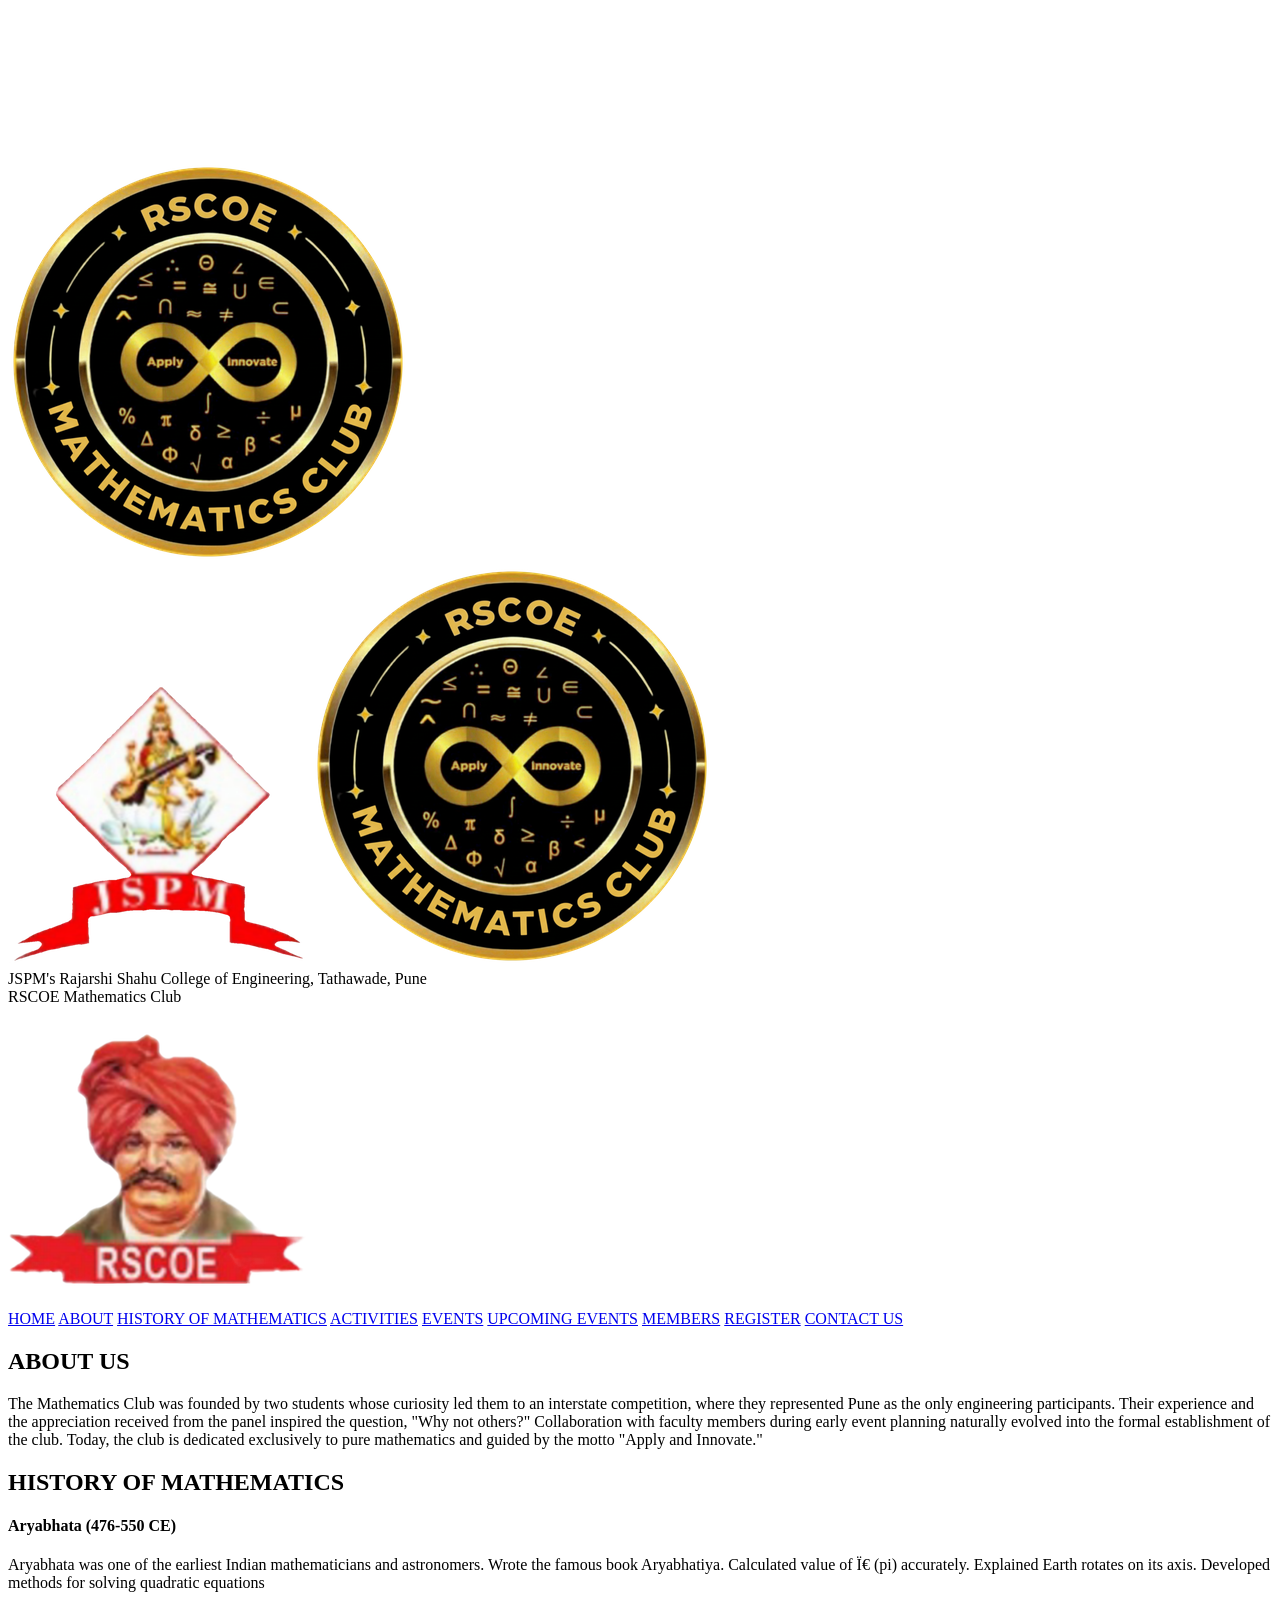
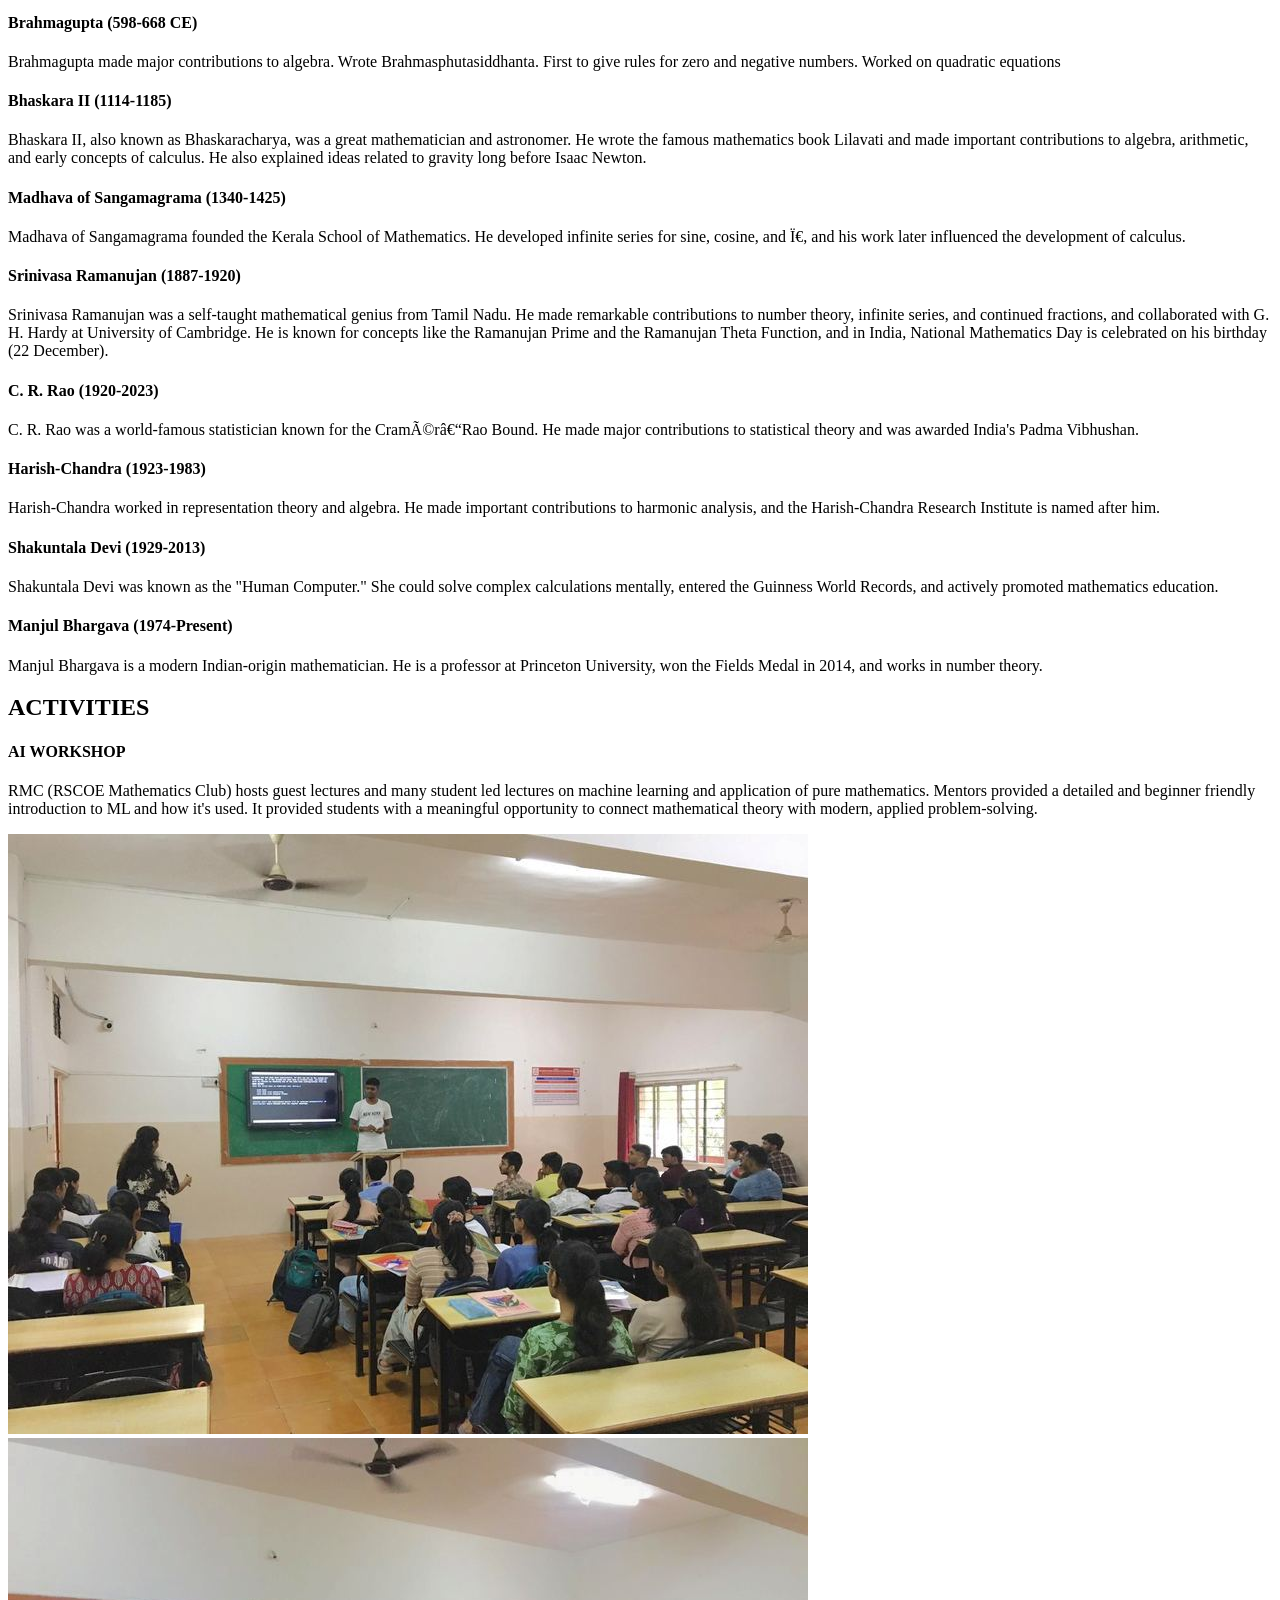
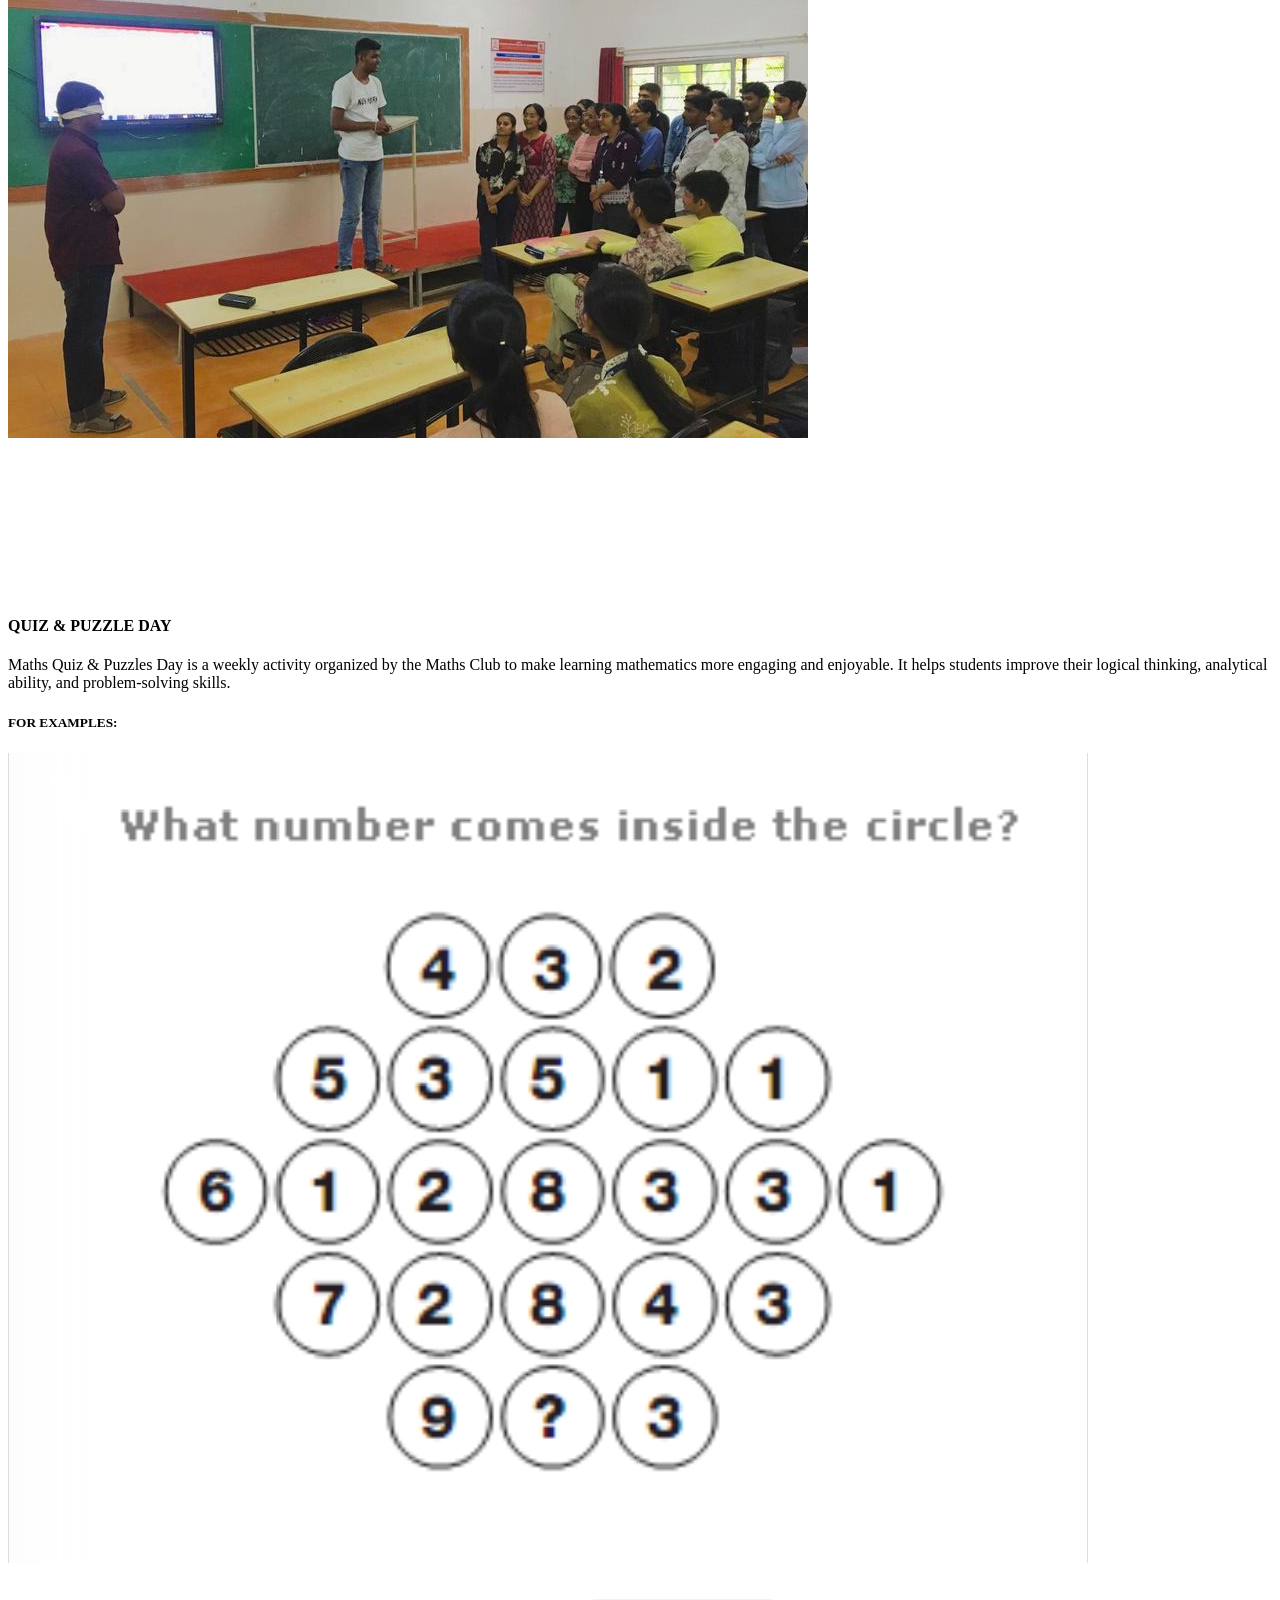
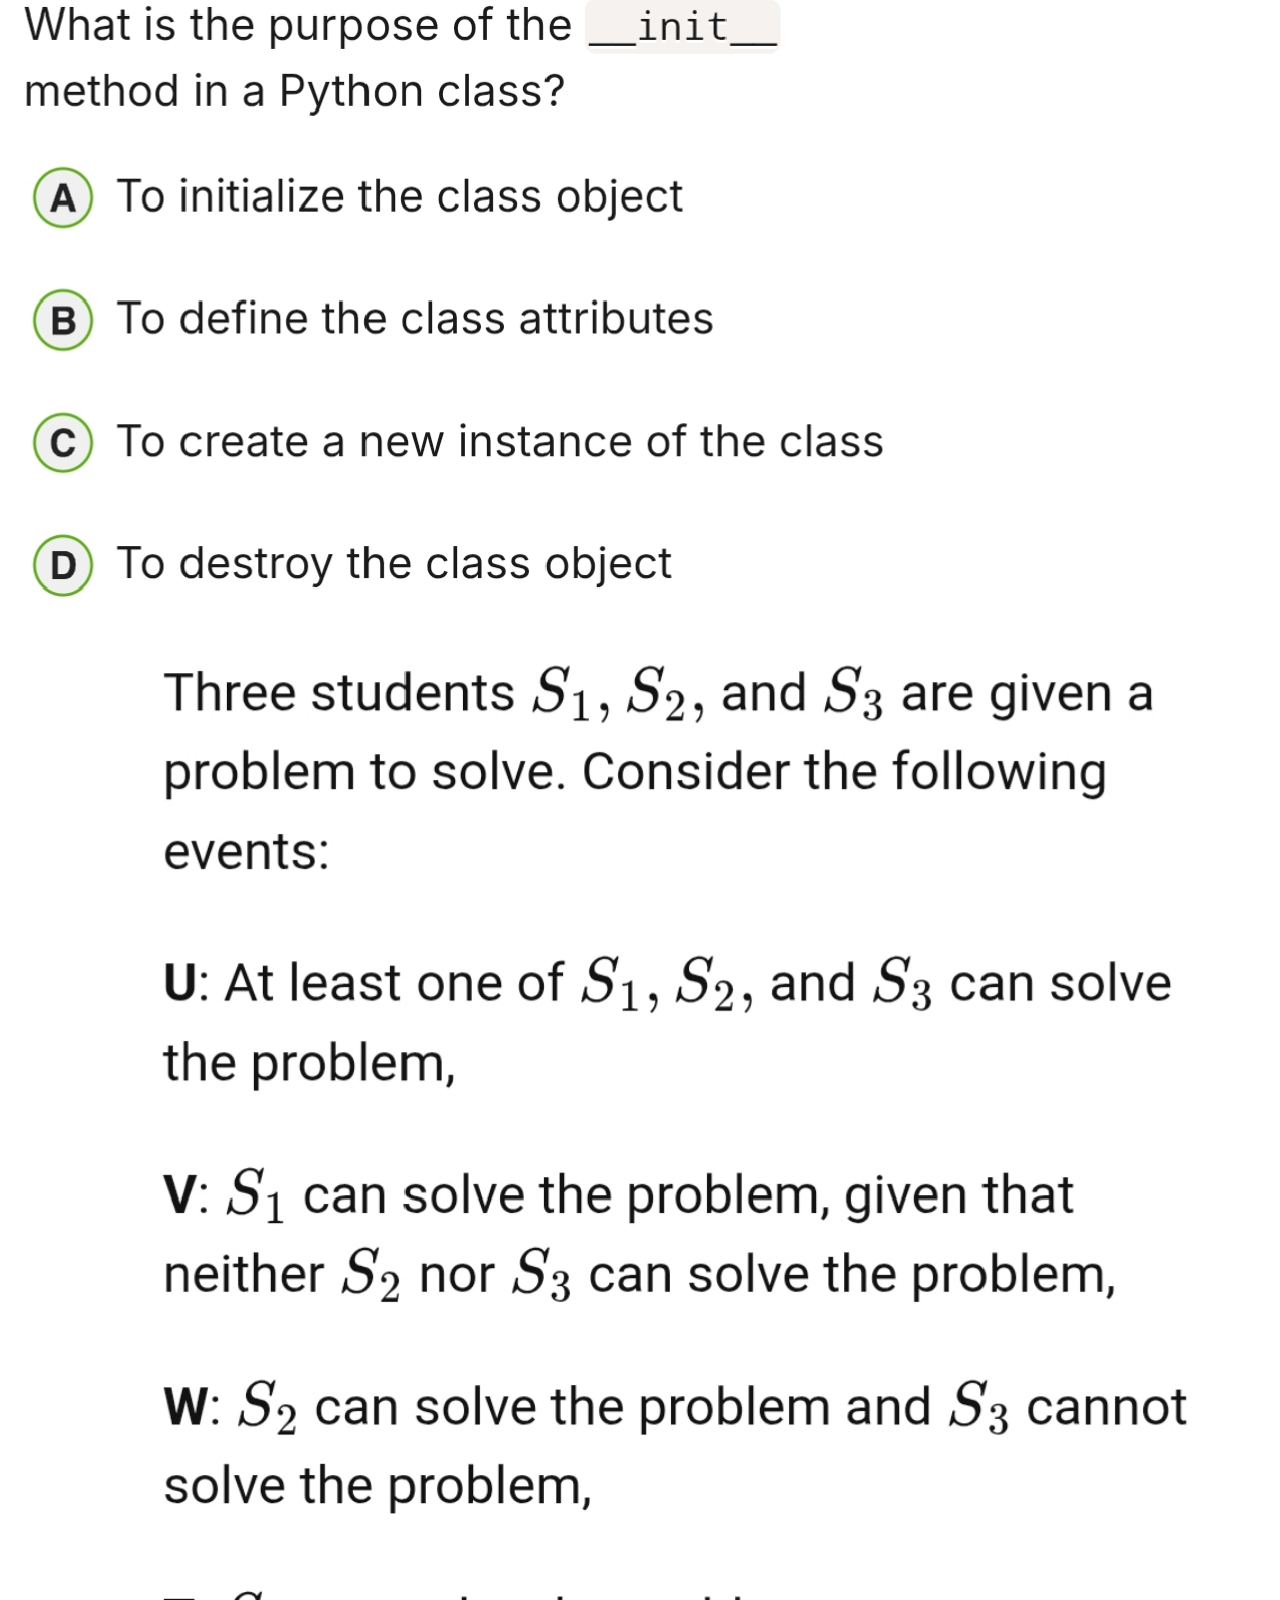
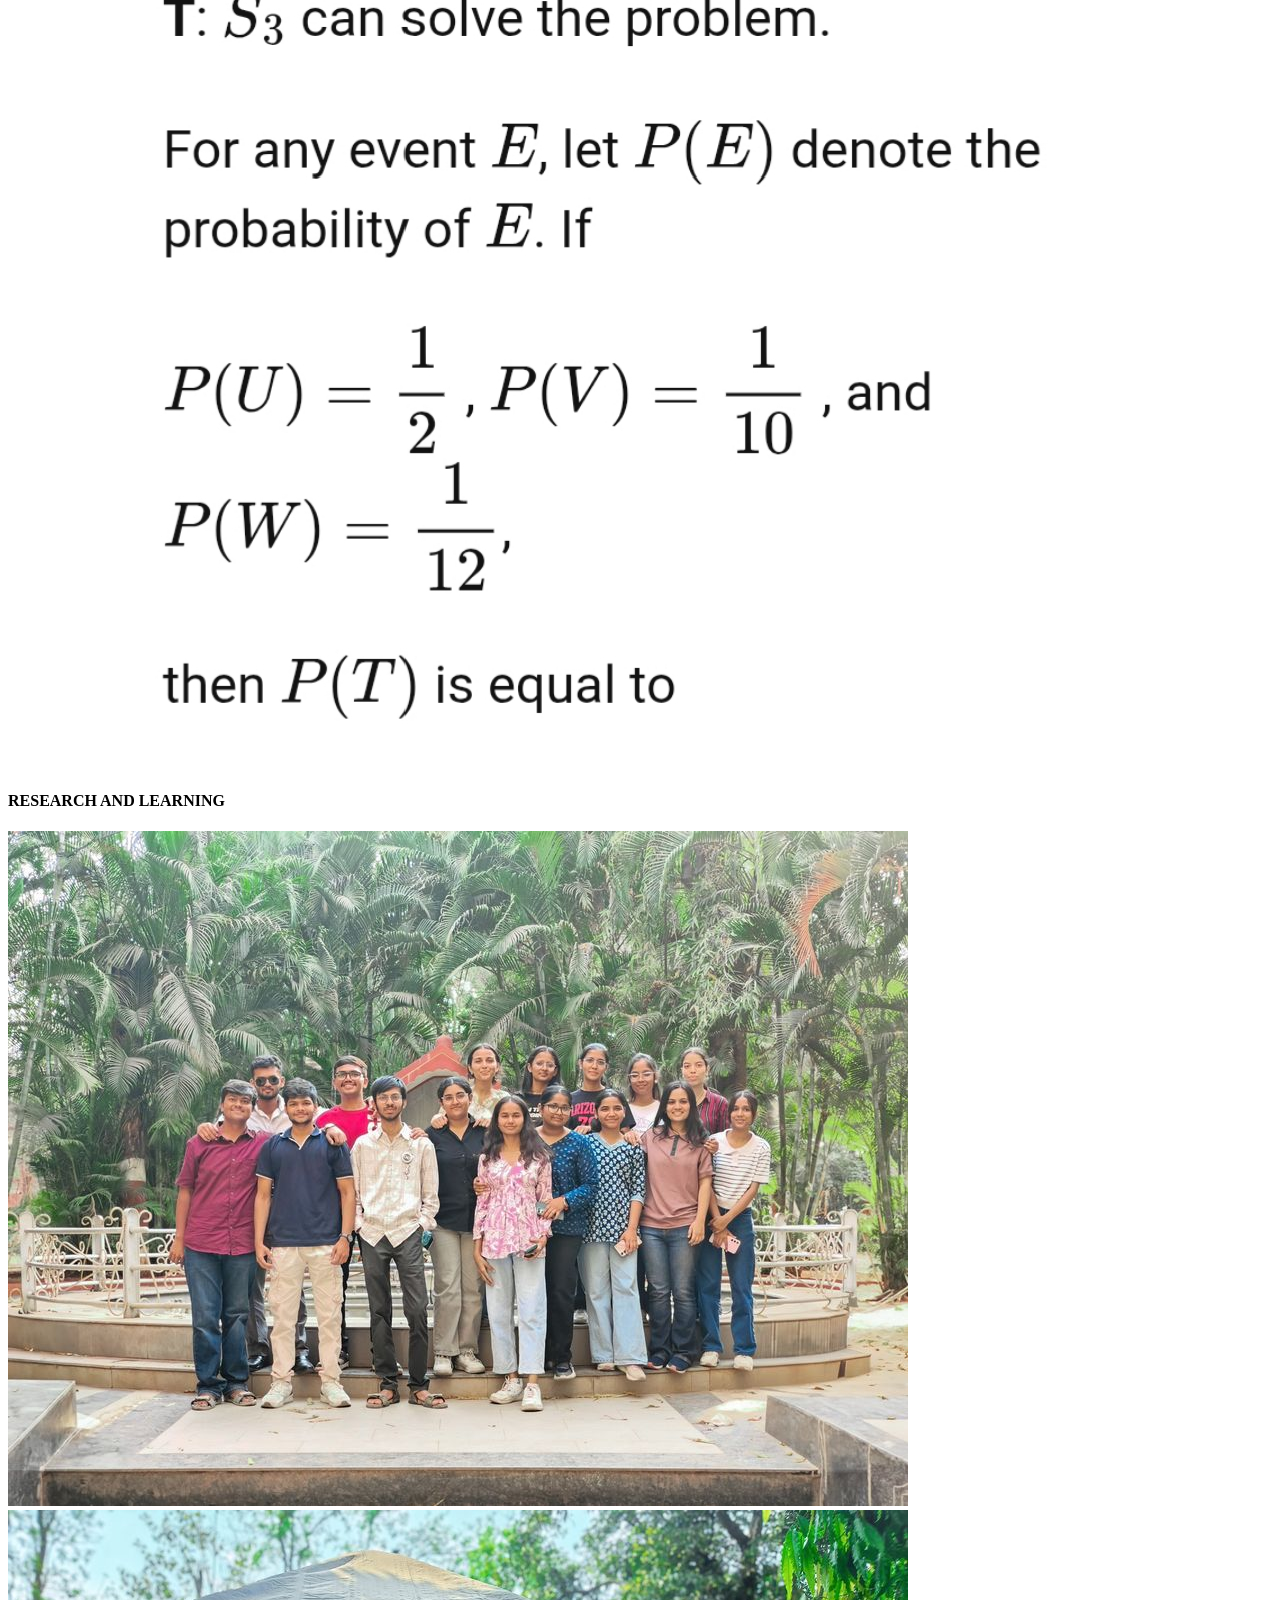
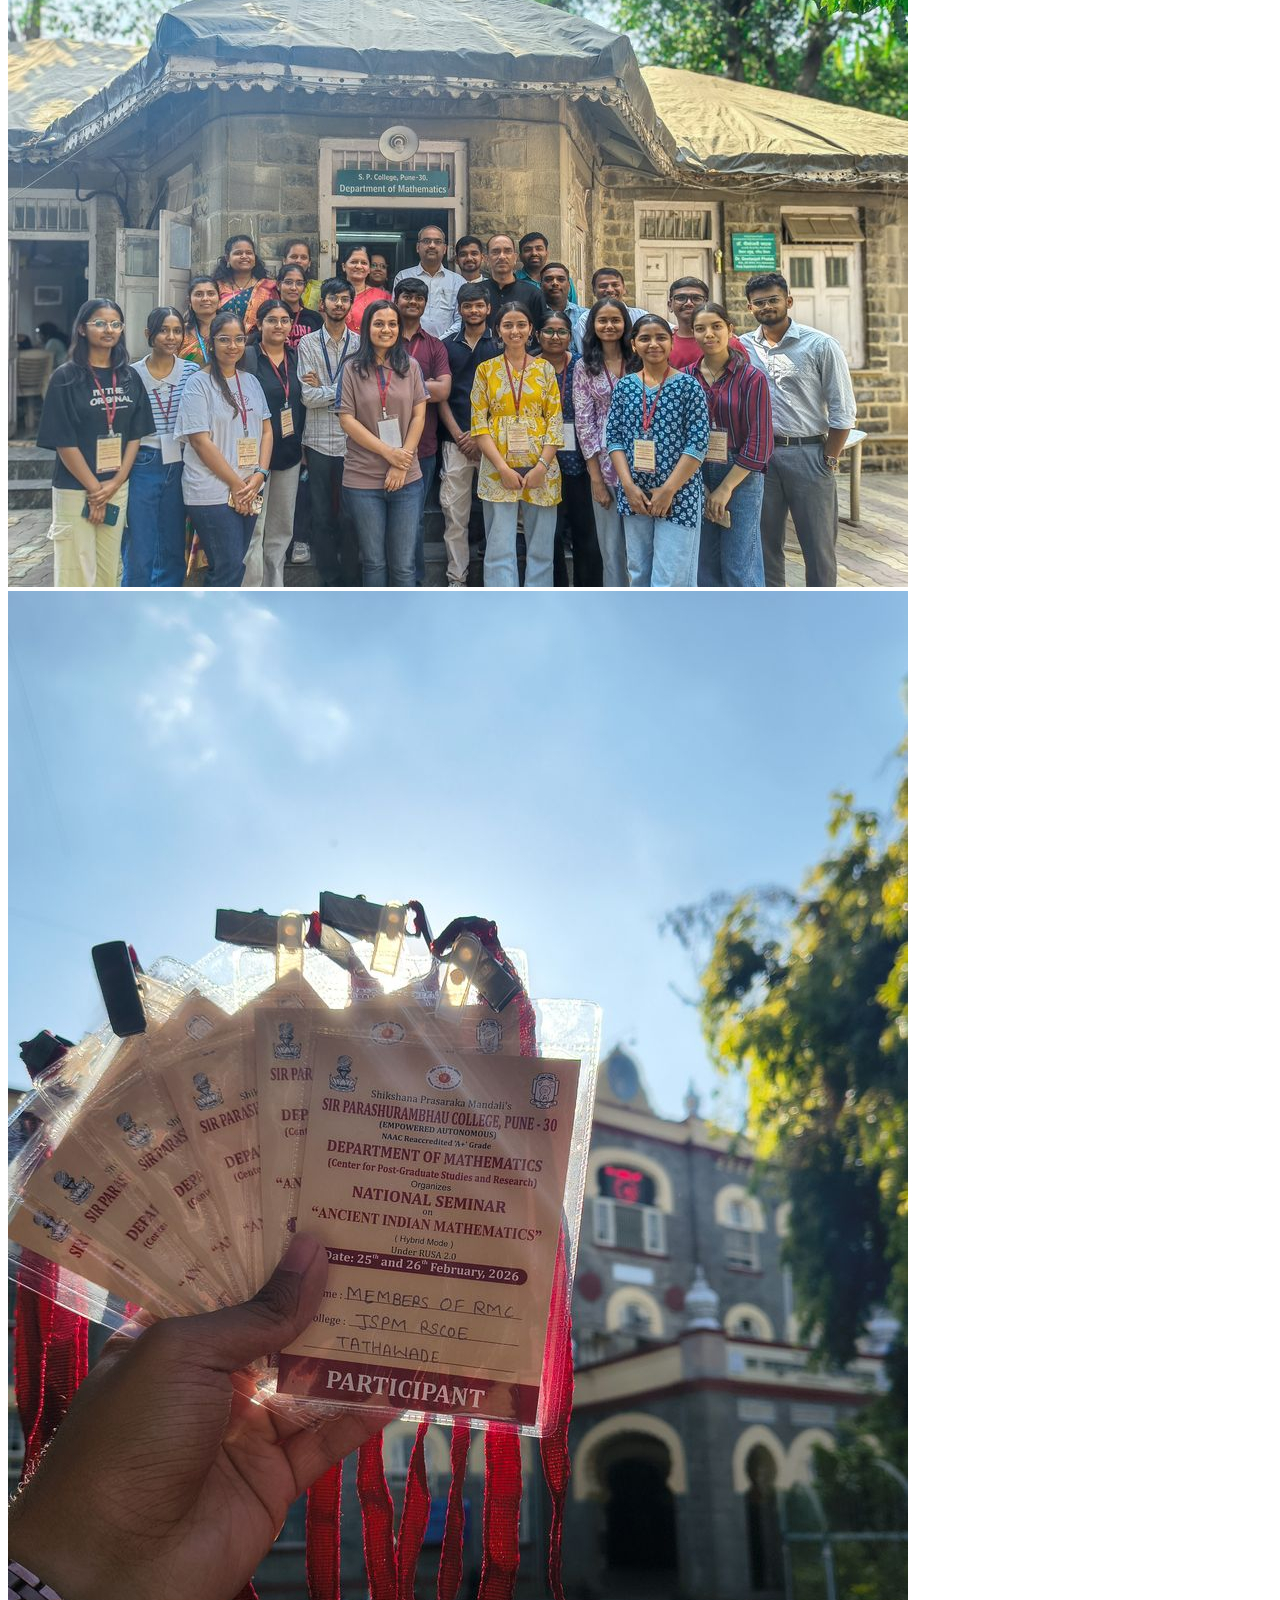
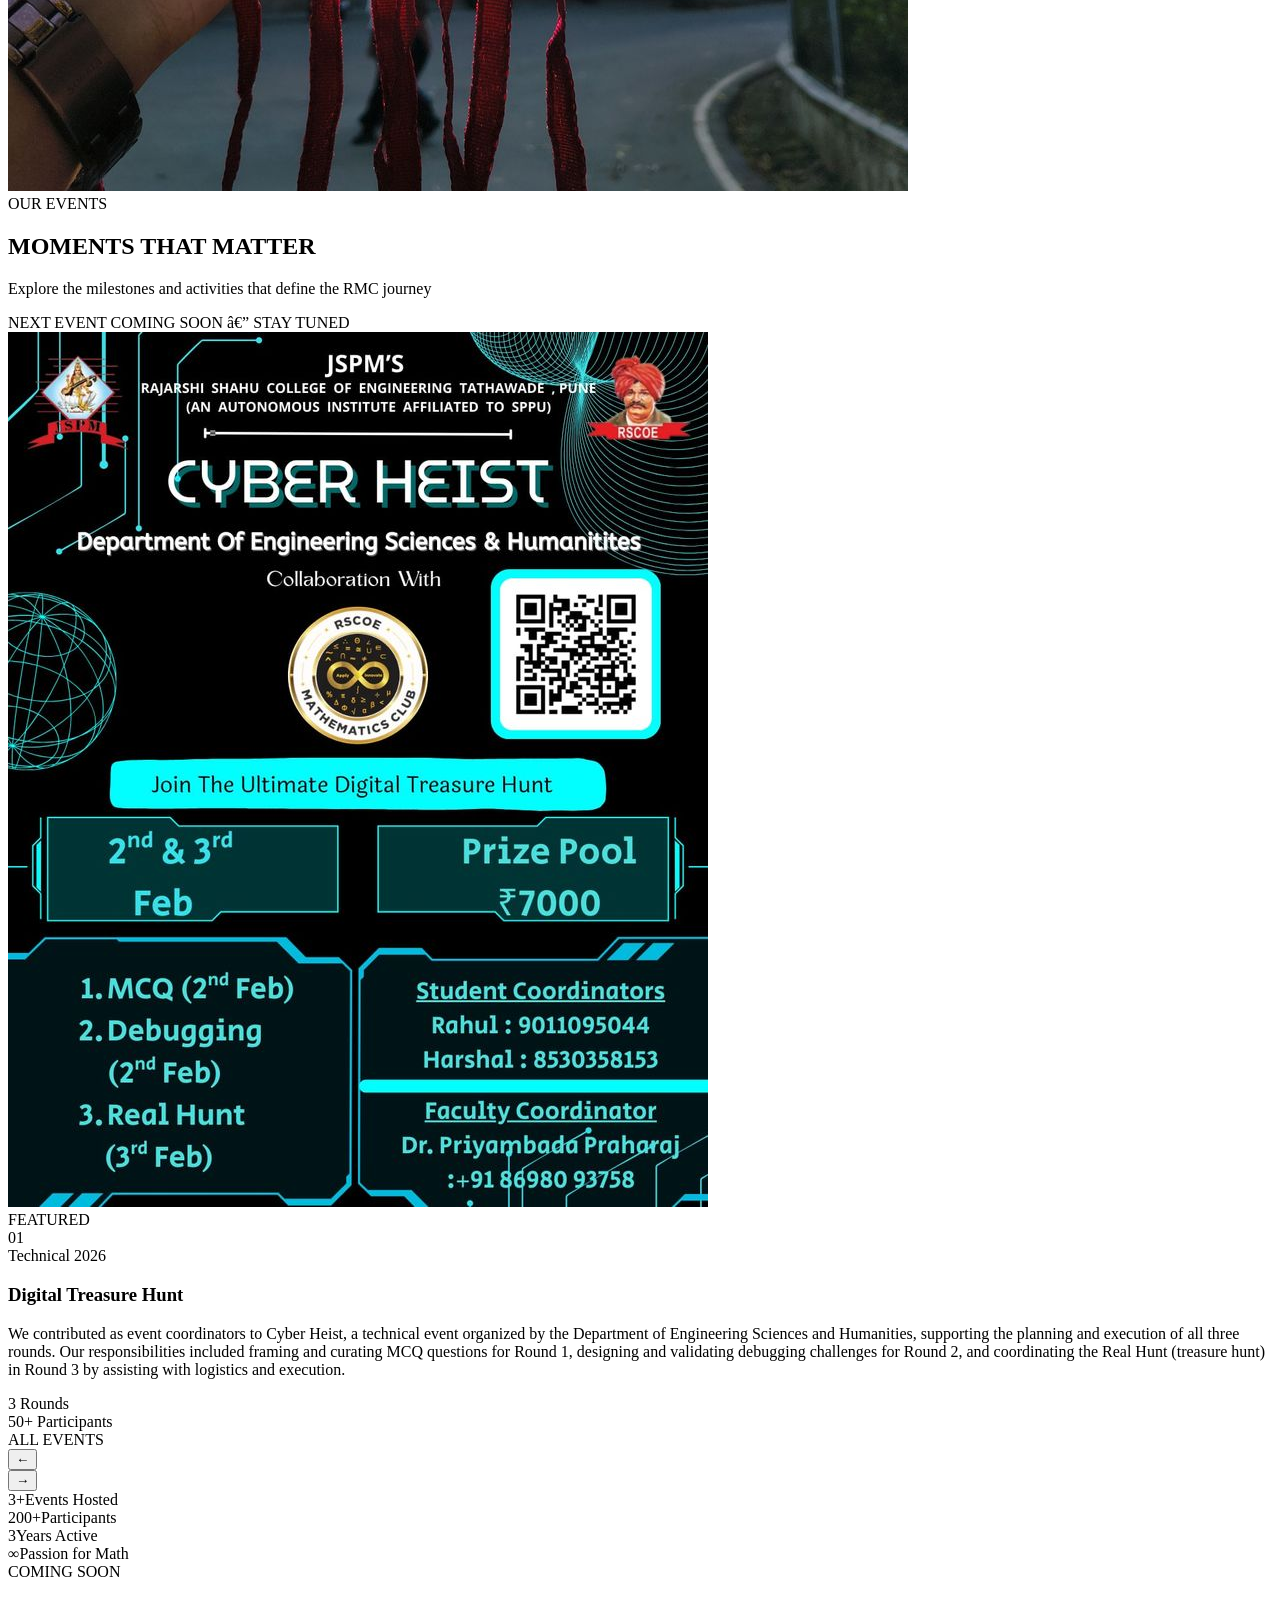
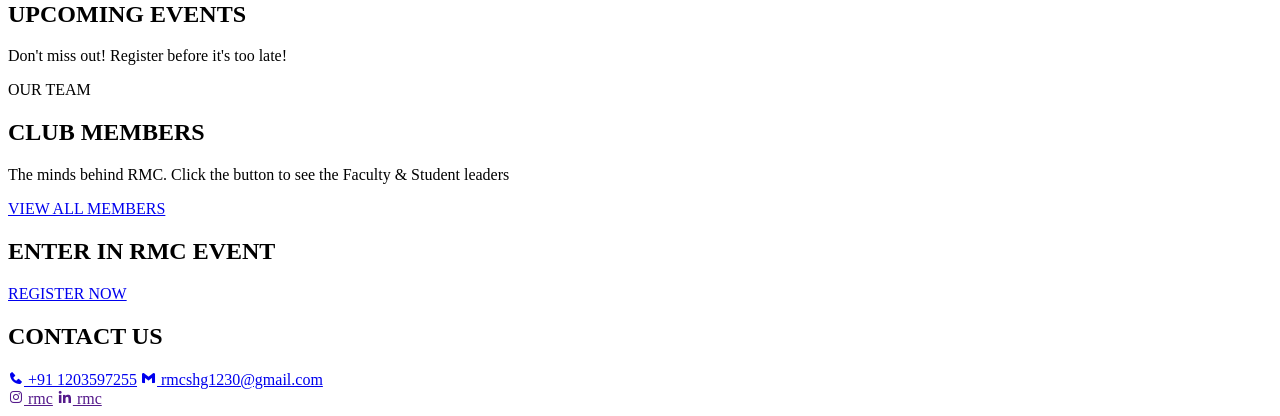
==== index.html @ da519971 "Add files via upload" ====
﻿<!DOCTYPE html>
<html lang="en">
<head>
    <meta charset="UTF-8">
    <meta name="viewport" content="width=device-width, initial-scale=1.0">
    <link rel="icon" type="image/png" href="/img/logo.png">
    <link rel="apple-touch-icon" href="/img/logo.png">
    <title>JSPM's | RMC</title>
        <link rel="preload" as="video" href="img/rmcbackground.mp4">
    <link rel="stylesheet" href="css/style.css">
    <link href='https://unpkg.com/boxicons@2.1.4/css/boxicons.min.css' rel='stylesheet'>
    <link href="https://fonts.googleapis.com/css2?family=Cinzel:wght@400;600;700&family=Raleway:wght@300;400;500;600&display=swap" rel="stylesheet">
</head>
<body>
    
    <!-- ========== ANNOUNCEMENT BANNER ========== -->
    <div id="announcementBanner" class="announcement-banner" style="display:none;">
        <div class="announcement-content" id="announcementContent"></div>
        <button class="announcement-close" id="announcementClose" onclick="dismissBanner()">&times;</button>
    </div>

    <div class="video-bg">
        <video autoplay muted loop playsinline preload="metadata">
            <source src="img/rmcbackground.mp4" type="video/mp4">
        </video>
        <div class="video-overlay">
            <img src="img/logo.png" class="logo">
        </div>
    </div>
    
    <header class="main-header">
        <div class="logos-left">
            <img src="./img/jspm..png" alt="College Logo" class="college-logo-left" fetchpriority="high">
            <img src="./img/logo.png" alt="Club Logo" class="club-logo-left">
        </div>
        <div class="college-name">
            <div class="college-name-small">JSPM's Rajarshi Shahu College of Engineering, Tathawade, Pune</div>
            <div class="college-name-big">RSCOE Mathematics Club</div>
        </div>
        <div class="logos-right">
            <img src="./img/rsmc.png" alt="Club Logo" class="college-logo-right" fetchpriority="high">
        </div>
        <div class="menu-icon" onclick="toggleMenu()">
            <span></span>
            <span></span>
            <span></span>
        </div>
    </header>

    <nav class="side-menu" id="sideMenu">
        <a href="#home" onclick="toggleMenu()">HOME</a>
        <a href="#about" onclick="toggleMenu()">ABOUT</a>
        <a href="#history" onclick="toggleMenu()">HISTORY OF MATHEMATICS</a>
        <a href="#activities" onclick="toggleMenu()">ACTIVITIES</a>
        <a href="#events" onclick="toggleMenu()">EVENTS</a>
        <a href="#upcoming-events" onclick="toggleMenu()">UPCOMING EVENTS</a>
        <a href="#members" onclick="toggleMenu()">MEMBERS</a>
        <a href="#register" onclick="toggleMenu()">REGISTER</a>
        <a href="#contact-us" onclick="toggleMenu()">CONTACT US</a>
    </nav>

    <div class="scroll-up" onclick="window.scrollTo({top:0, behavior:'smooth'})">
        <span></span>
    </div>

    <div class="content">

        <section class="about-section" id="about">
            <h2>ABOUT US</h2>
            <p>
                The Mathematics Club was founded by two students whose curiosity 
                led them to an interstate competition, where they represented Pune
                as the only engineering participants. Their experience and the 
                appreciation received from the panel inspired the question, "Why not others?"
                Collaboration with faculty members during early event planning naturally
                evolved into the formal establishment of the club. Today, the
                club is dedicated exclusively to pure mathematics and guided by
                the motto "Apply and Innovate."
            </p>
        </section>

        <section class="history-section" id="history">
            <h2>HISTORY OF MATHEMATICS</h2>
            <h4>Aryabhata (476-550 CE)</h4>
            <p>Aryabhata was one of the earliest Indian mathematicians and astronomers. Wrote the famous book Aryabhatiya. Calculated value of Ï€ (pi) accurately. Explained Earth rotates on its axis. Developed methods for solving quadratic equations</p>
            <h4>Brahmagupta (598-668 CE)</h4>
            <p>Brahmagupta made major contributions to algebra. Wrote Brahmasphutasiddhanta. First to give rules for zero and negative numbers. Worked on quadratic equations</p>
            <h4>Bhaskara II (1114-1185)</h4>
            <p>Bhaskara II, also known as Bhaskaracharya, was a great mathematician and astronomer. He wrote the famous mathematics book Lilavati and made important contributions to algebra, arithmetic, and early concepts of calculus. He also explained ideas related to gravity long before Isaac Newton.</p>
            <h4>Madhava of Sangamagrama (1340-1425)</h4>
            <p>Madhava of Sangamagrama founded the Kerala School of Mathematics. He developed infinite series for sine, cosine, and Ï€, and his work later influenced the development of calculus.</p>
            <h4>Srinivasa Ramanujan (1887-1920)</h4>
            <p>Srinivasa Ramanujan was a self-taught mathematical genius from Tamil Nadu. He made remarkable contributions to number theory, infinite series, and continued fractions, and collaborated with G. H. Hardy at University of Cambridge. He is known for concepts like the Ramanujan Prime and the Ramanujan Theta Function, and in India, National Mathematics Day is celebrated on his birthday (22 December).</p>
            <h4>C. R. Rao (1920-2023)</h4>
            <p>C. R. Rao was a world-famous statistician known for the CramÃ©râ€“Rao Bound. He made major contributions to statistical theory and was awarded India's Padma Vibhushan.</p>
            <h4>Harish-Chandra (1923-1983)</h4>
            <p>Harish-Chandra worked in representation theory and algebra. He made important contributions to harmonic analysis, and the Harish-Chandra Research Institute is named after him.</p>
            <h4>Shakuntala Devi (1929-2013)</h4>
            <p>Shakuntala Devi was known as the "Human Computer." She could solve complex calculations mentally, entered the Guinness World Records, and actively promoted mathematics education.</p>
            <h4>Manjul Bhargava (1974-Present)</h4>
            <p>Manjul Bhargava is a modern Indian-origin mathematician. He is a professor at Princeton University, won the Fields Medal in 2014, and works in number theory.</p>
        </section>

        <section class="activity-section" id="activities">
            <h2>ACTIVITIES</h2>
            <h4>AI WORKSHOP</h4>
            <p>RMC (RSCOE Mathematics Club) hosts guest lectures and many student led lectures on machine learning and application of pure mathematics. Mentors provided a detailed and beginner friendly introduction to ML and how it's used. It provided students with a meaningful opportunity to connect mathematical theory with modern, applied problem-solving.</p>
            <div class="activities-grid">
                <div class="activity-card1"><img src="img/aiml1.jpeg" alt="AI Workshop" loading="lazy"></div>
                <div class="activity-card1"><img src="img/aiml2.jpeg" alt="AI Workshop" loading="lazy"></div>
                <div class="activity-card">
                    <video autoplay muted loop playsinline preload="none" loading="lazy">
                        <source src="img/aiml.mp4" type="video/mp4">
                    </video>
                </div>
            </div>
            <h4>QUIZ & PUZZLE DAY</h4>
            <p>Maths Quiz & Puzzles Day is a weekly activity organized by the Maths Club to make learning mathematics more engaging and enjoyable. It helps students improve their logical thinking, analytical ability, and problem-solving skills.</p>
            <h5>FOR EXAMPLES:</h5>
            <div class="activities-grid">
                <div class="activity-card1"><img src="img/p1.jpeg" alt="Puzzle" loading="lazy"></div>
                <div class="activity-card1"><img src="img/p3.jpeg" alt="Puzzle" loading="lazy"></div>
                <div class="activity-card"><img src="img/p2.jpeg" alt="Puzzle" loading="lazy"></div>
            </div>
            <h4>RESEARCH AND LEARNING</h4>
            <div class="activities-grid">
                <div class="activity-card1"><img src="img/A2.jpeg" alt="Research" loading="lazy"></div>
                <div class="activity-card1"><img src="img/A3.jpeg" alt="Research" loading="lazy"></div>
                <div class="activity-card"><img src="img/A1.jpeg" alt="Research" loading="lazy"></div>
            </div>
        </section>

        <!-- ========== REDESIGNED EVENTS SECTION ========== -->
        <section class="events-section" id="events">
            <div class="events-header">
                <div class="events-label">OUR EVENTS</div>
                <h2>MOMENTS THAT MATTER</h2>
                <p class="events-subtitle">Explore the milestones and activities that define the RMC journey</p>
            </div>

            <div class="events-ticker-bar">
                <span class="ticker-dot"></span>
                <span class="ticker-text" id="tickerText">NEXT EVENT COMING SOON â€” STAY TUNED</span>
            </div>

            <div class="events-arena">
                <!-- Featured card (large) -->
                <div class="event-featured" id="featuredCard">
                    <div class="event-featured-img-wrap">
                        <img id="featuredImg" src="/img/2026.jpeg" alt="Event" loading="lazy">
                        <div class="event-featured-badge" id="featuredBadge">FEATURED</div>
                        <div class="event-featured-overlay">
                            <span class="event-featured-num" id="featuredNum">01</span>
                        </div>
                    </div>
                    <div class="event-featured-info">
                        <div class="event-meta-row">
                            <span class="event-tag" id="featuredTag">Technical</span>
                            <span class="event-date" id="featuredDate">2026</span>
                        </div>
                        <h3 class="event-featured-title" id="featuredTitle">Digital Treasure Hunt</h3>
                        <p class="event-featured-desc" id="featuredDesc">
                            We contributed as event coordinators to Cyber Heist, a technical event organized by the Department of Engineering Sciences and Humanities, supporting the planning and execution of all three rounds. Our responsibilities included framing and curating MCQ questions for Round 1, designing and validating debugging challenges for Round 2, and coordinating the Real Hunt (treasure hunt) in Round 3 by assisting with logistics and execution.
                        </p>
                        <div class="event-featured-footer">
                            <div class="event-stat">
                                <span class="stat-num" id="featuredStat">3</span>
                                <span class="stat-label">Rounds</span>
                            </div>
                            <div class="event-stat">
                                <span class="stat-num" id="featuredStat2">50+</span>
                                <span class="stat-label">Participants</span>
                            </div>
                        </div>
                    </div>
                </div>

                <!-- Thumbnail rail -->
                <div class="events-rail">
                    <div class="rail-label">ALL EVENTS</div>
                    <div class="rail-cards" id="railCards"></div>
                    <div class="rail-nav">
                        <button class="rail-btn" id="prevBtn" onclick="prevEvent()">&#8592;</button>
                        <div class="rail-progress" id="railProgress"></div>
                        <button class="rail-btn" id="nextBtn" onclick="nextEvent()">&#8594;</button>
                    </div>
                </div>
            </div>

            <!-- Stats bar -->
            <div class="events-stats-bar">
                <div class="es-stat"><span class="es-num">3+</span><span class="es-label">Events Hosted</span></div>
                <div class="es-divider"></div>
                <div class="es-stat"><span class="es-num">200+</span><span class="es-label">Participants</span></div>
                <div class="es-divider"></div>
                <div class="es-stat"><span class="es-num">3</span><span class="es-label">Years Active</span></div>
                <div class="es-divider"></div>
                <div class="es-stat"><span class="es-num">∞</span><span class="es-label">Passion for Math</span></div>
            </div>
        </section>
        <!-- ========== END EVENTS SECTION ========== -->

        <!-- ========== UPCOMING EVENTS (PUBLIC) ========== -->
        <section class="upcoming-section" id="upcoming-events">
            <div class="upcoming-header">
                <div class="upcoming-label">COMING SOON</div>
                <h2>UPCOMING EVENTS</h2>
                <p class="upcoming-subtitle">Don't miss out! Register before it's too late!</p>
            </div>
            <div class="upcoming-cards" id="upcomingCards">
                <!-- Dynamically populated from localStorage -->
            </div>
        </section>
        <!-- ========== END UPCOMING EVENTS ========== -->

        <!-- ========== MEMBERS PREVIEW SECTION ========== -->
        <section class="members-section" id="members">
            <div class="members-preview-header">
                <div class="members-preview-label">OUR TEAM</div>
                <h2>CLUB MEMBERS</h2>
                <p class="members-preview-subtitle">The minds behind RMC. Click the button to see the Faculty & Student leaders</p>
            </div>
        
            <div class="btn-container">
                <a href="members.html" target="_blank" class="btn">VIEW ALL MEMBERS</a>
            </div>
        </section>

        <section class="register-section" id="register">
            <h2>ENTER IN RMC EVENT</h2>
            <div class="btn-container">
                <a href="ragister.html" target="_blank" class="btn">REGISTER NOW</a>
            </div>
        </section>

        <section class="contact-section" id="contact-us">
            <h2>CONTACT US</h2>
            <div class="social-box">
                <a href="tel:+911234567890"><i class='bx bxs-phone'></i> +91 1203597255</a>
                <a href="mailto:rmcxxx12345@gmail.com"><i class='bx bxl-gmail'></i> rmcshg1230@gmail.com</a>
                <div class="social-icons">
                    <a href="" target="_blank"><i class='bx bxl-instagram'></i> rmc</a>
                    <a href="" target="_blank"><i class='bx bxl-linkedin'></i> rmc</a>
                </div>
            </div>
        </section>

    <script src="js/index.js"></script>
</body>
</html>
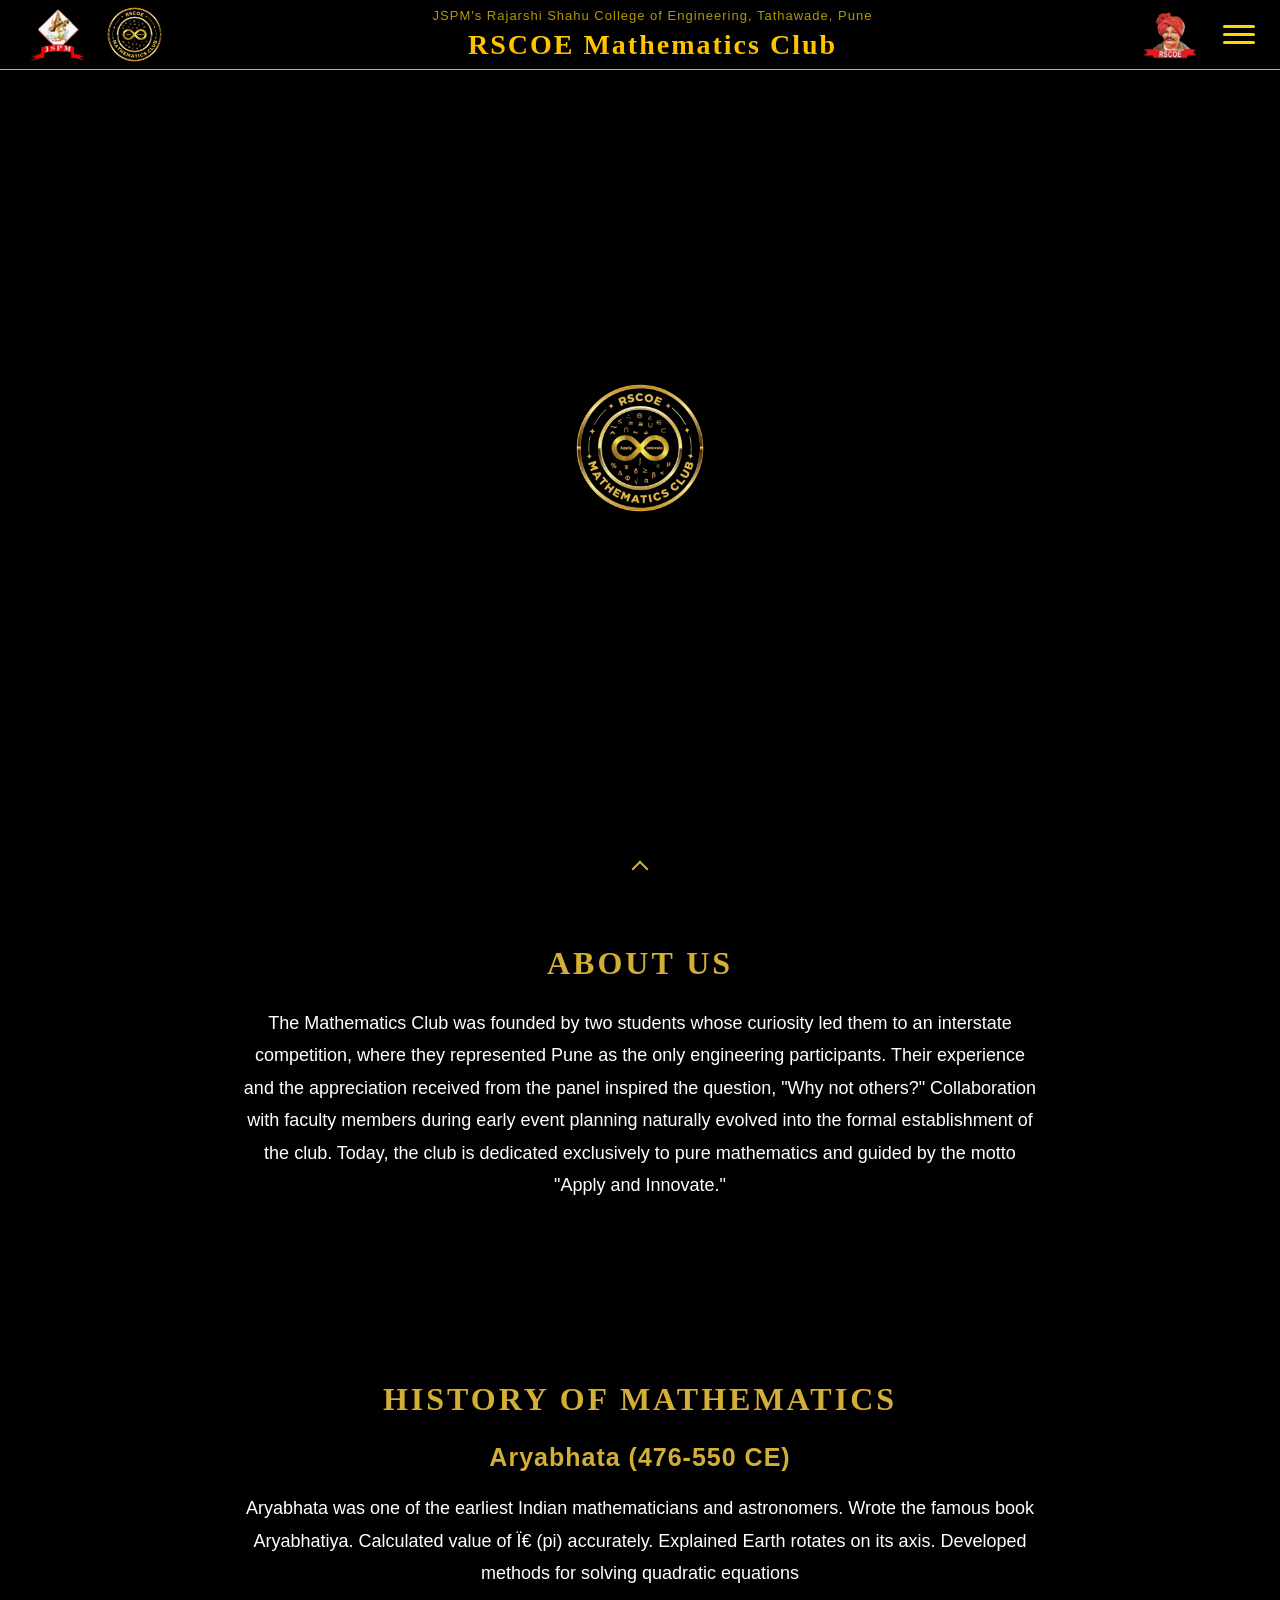
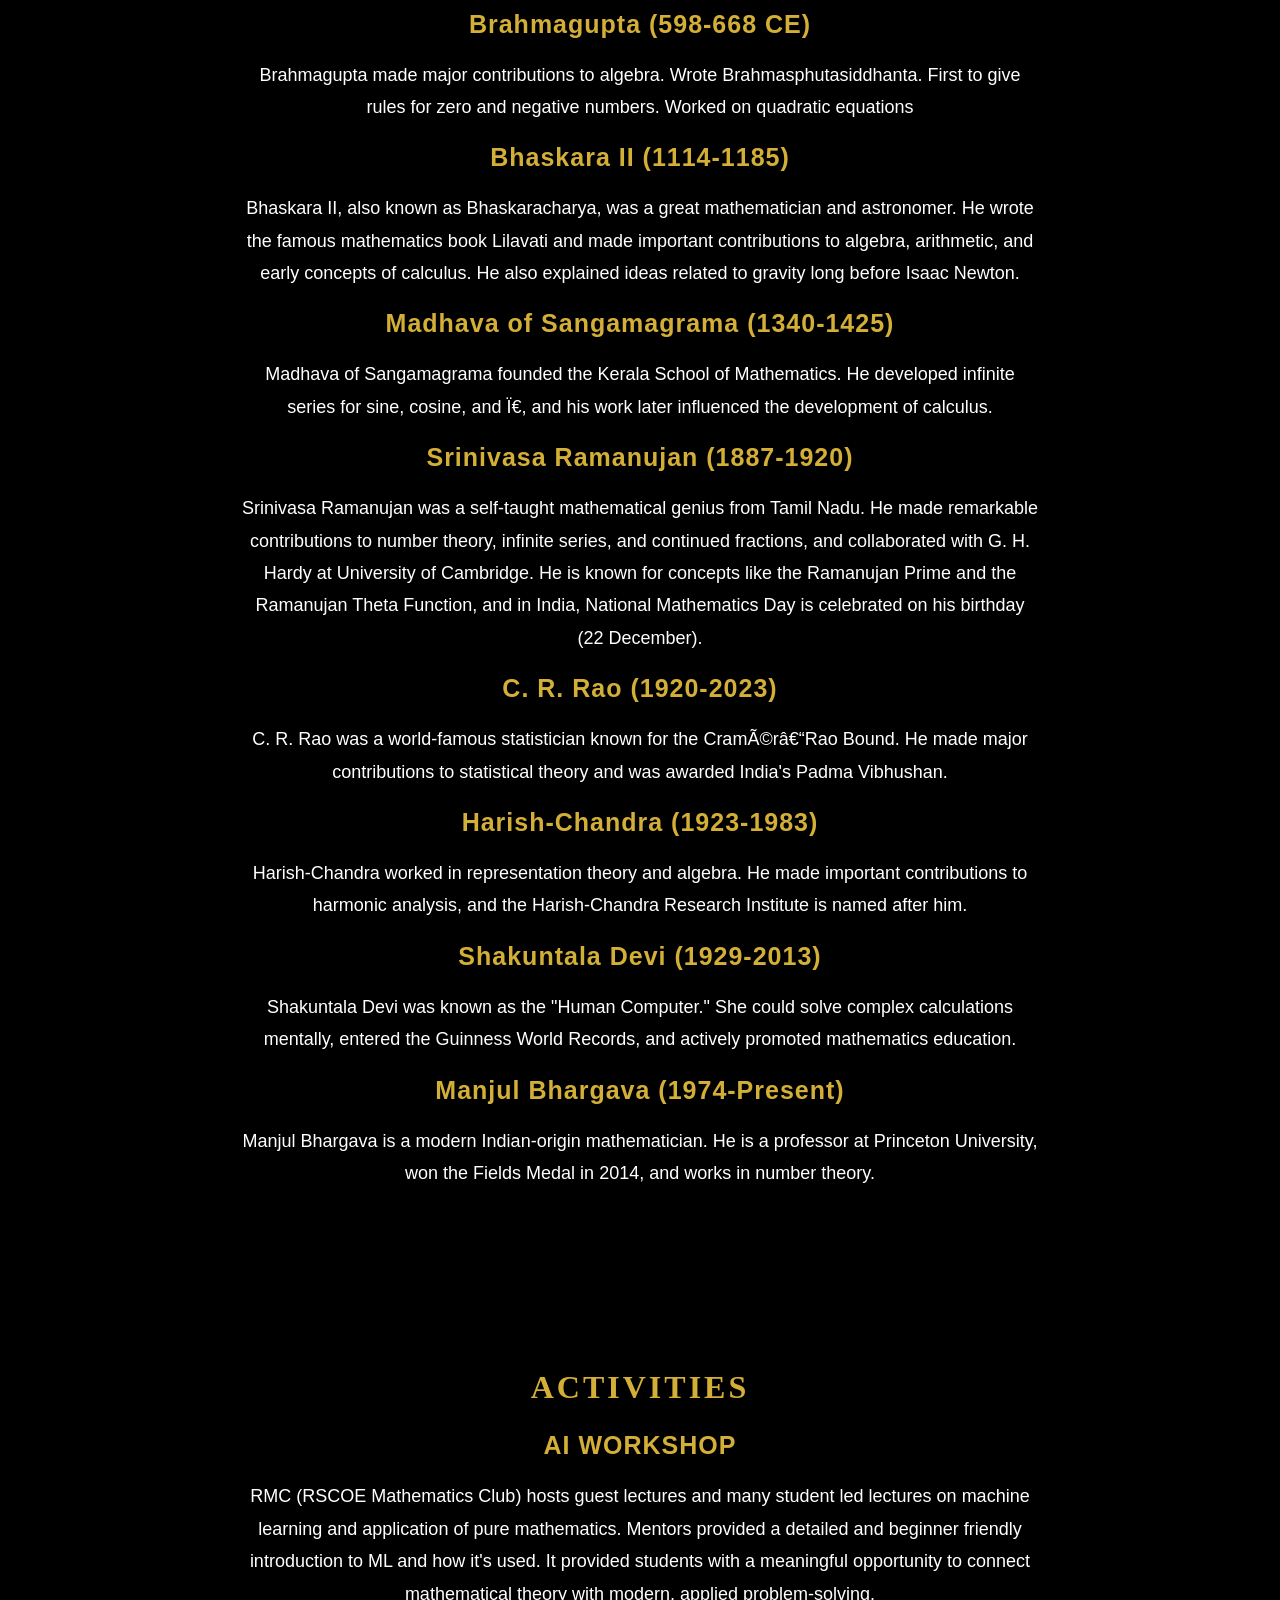
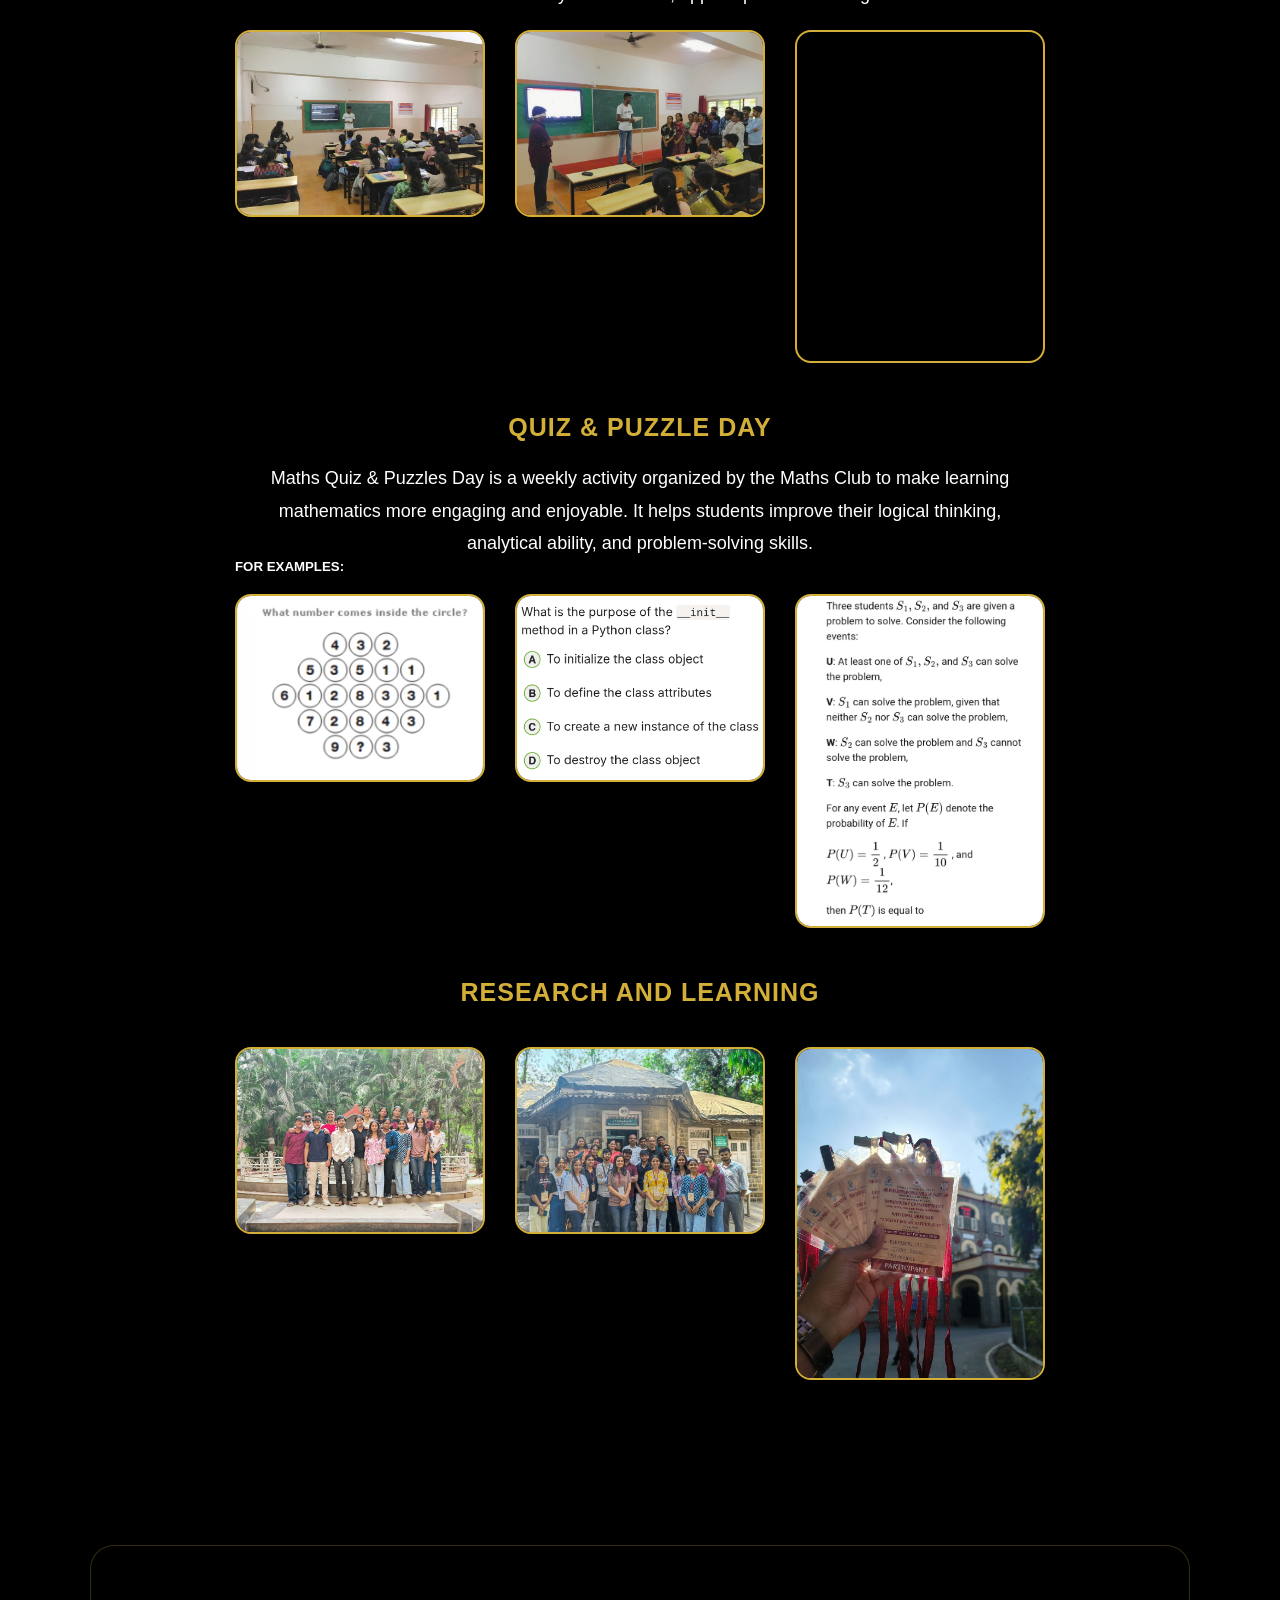
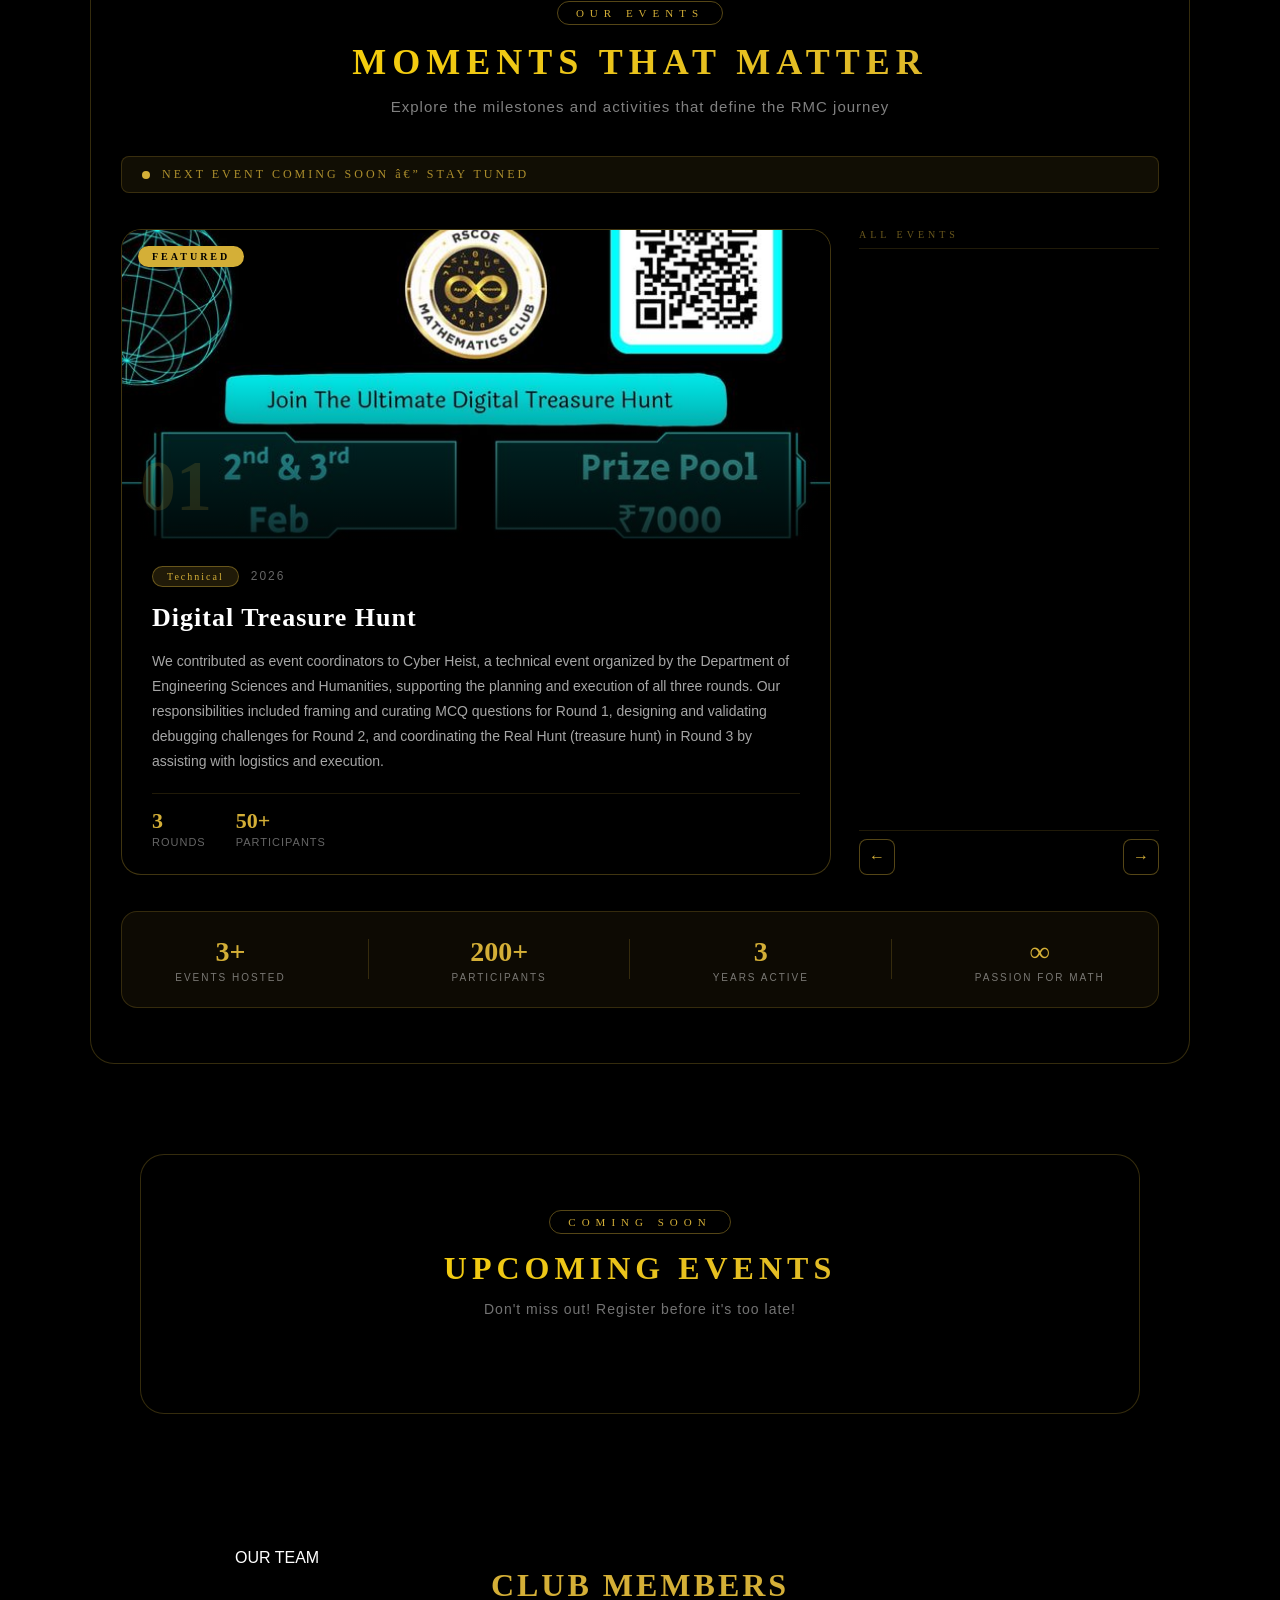
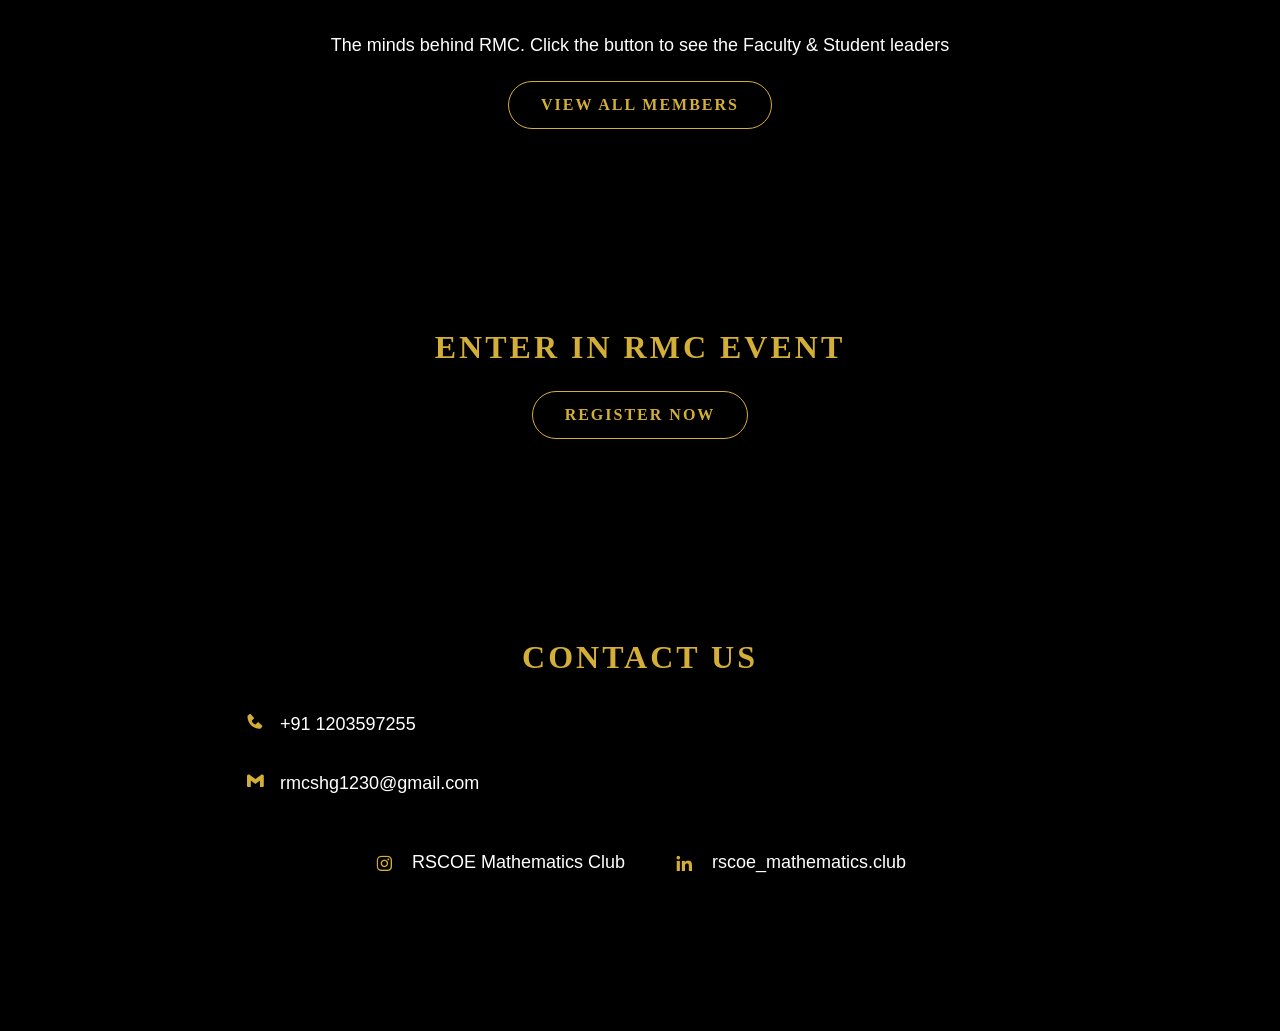
==== commit a6228d01: "Update Instagram link in index.html" ====
--- a/index.html
+++ b/index.html
@@ -239,8 +239,8 @@
                 <a href="tel:+911234567890"><i class='bx bxs-phone'></i> +91 1203597255</a>
                 <a href="mailto:rmcxxx12345@gmail.com"><i class='bx bxl-gmail'></i> rmcshg1230@gmail.com</a>
                 <div class="social-icons">
-                    <a href="" target="_blank"><i class='bx bxl-instagram'></i> rmc</a>
-                    <a href="" target="_blank"><i class='bx bxl-linkedin'></i> rmc</a>
+                    <a href="https://www.linkedin.com/company/rscoe-mathematics-club/" target="_blank"><i class='bx bxl-instagram'></i> RSCOE Mathematics Club</a>
+                    <a href="https://www.instagram.com/rscoe_mathematics.club?igsh=MTgxMTk3NDJ4aHhoMA==" target="_blank"><i class='bx bxl-linkedin'></i>rscoe_mathematics.club</a>
                 </div>
             </div>
         </section>
--- a/css/style.css
+++ b/css/style.css
@@ -0,0 +1,1205 @@
+/* ===== UPCOMING EVENTS SECTION STYLES ===== */
+.upcoming-section {
+    max-width: 1000px;
+    margin: 90px auto;
+    padding: 55px 30px;
+    background: rgba(0,0,0,0.55);
+    backdrop-filter: blur(14px);
+    border-radius: 24px;
+    border: 1px solid rgba(212,175,55,0.25);
+    animation: glow 2.5s infinite alternate;
+    overflow: hidden;
+}
+
+.upcoming-header { text-align: center; margin-bottom: 36px; }
+
+.upcoming-label {
+    display: inline-block;
+    font-family: 'Cinzel', serif;
+    font-size: 11px;
+    letter-spacing: 6px;
+    color: #d4af37;
+    border: 1px solid rgba(212,175,55,0.4);
+    padding: 5px 18px;
+    border-radius: 50px;
+    margin-bottom: 16px;
+}
+
+.upcoming-header h2 {
+    font-family: 'Cinzel', serif;
+    font-size: 32px;
+    letter-spacing: 5px;
+    color: #d4af37;
+    margin-bottom: 10px;
+    background: linear-gradient(135deg, #FFD700, #d4af37, #FFD700);
+    -webkit-background-clip: text;
+    background-clip: text;
+    -webkit-text-fill-color: transparent;
+    background-size: 200% 200%;
+    animation: shimmer 3s infinite linear;
+}
+
+.upcoming-subtitle {
+    font-size: 14px; color: rgba(255,255,255,0.45);
+    letter-spacing: 1px; max-width: 420px; margin: 0 auto !important;
+}
+
+.upcoming-cards {
+    display: grid;
+    grid-template-columns: repeat(auto-fit, minmax(280px, 1fr));
+    gap: 24px;
+}
+
+/* Individual card */
+.upcoming-card {
+    background: rgba(0,0,0,0.45);
+    border: 1px solid rgba(212,175,55,0.2);
+    border-radius: 18px;
+    overflow: hidden;
+    transition: all 0.3s ease;
+    display: flex;
+    flex-direction: column;
+}
+
+.upcoming-card:hover {
+    border-color: rgba(212,175,55,0.5);
+    box-shadow: 0 0 28px rgba(212,175,55,0.15);
+    transform: translateY(-4px);
+}
+
+.upcoming-card-poster {
+    width: 100%;
+    aspect-ratio: 16/9;
+    object-fit: cover;
+    display: block;
+    border-bottom: 1px solid rgba(212,175,55,0.15);
+}
+
+.upcoming-card-body { padding: 24px; flex: 1; display: flex; flex-direction: column; gap: 14px; }
+.upcoming-card-meta { display: flex; align-items: center; gap: 10px; flex-wrap: wrap; }
+
+.upcoming-card-status {
+    display: inline-block; padding: 4px 12px; border-radius: 50px;
+    font-size: 10px; letter-spacing: 1px; font-family: 'Cinzel', serif; font-weight: 600;
+}
+
+.upcoming-card-status.open {
+    background: rgba(76,175,80,0.12); color: #66bb6a; border: 1px solid rgba(76,175,80,0.3);
+}
+
+.upcoming-card-status.closed {
+    background: rgba(255,152,0,0.12); color: #ffa726; border: 1px solid rgba(255,152,0,0.3);
+}
+
+.upcoming-card-date {
+    font-size: 12px; color: rgba(255,255,255,0.4); letter-spacing: 1px;
+}
+
+.upcoming-card-title {
+    font-family: 'Cinzel', serif; font-size: 20px; color: #fff; line-height: 1.3; letter-spacing: 1px;
+}
+
+.upcoming-card-desc {
+    font-size: 13px; line-height: 1.7; color: rgba(255,255,255,0.6); text-align: left !important; margin: 0 !important;
+    display: -webkit-box; -webkit-line-clamp: 3; line-clamp: 3; -webkit-box-orient: vertical; overflow: hidden;
+}
+
+.upcoming-card-footer {
+    display: flex; align-items: center; justify-content: space-between; gap: 12px;
+    padding-top: 14px; border-top: 1px solid rgba(212,175,55,0.12); margin-top: auto; flex-wrap: wrap;
+}
+
+.upcoming-countdown {
+    display: flex; align-items: center; gap: 6px; font-family: 'Cinzel', serif;
+    font-size: 14px; color: #d4af37;
+}
+
+.upcoming-countdown i { font-size: 16px; opacity: 0.7; }
+
+.upcoming-deadline-badge {
+    font-size: 10px; letter-spacing: 1px; color: rgba(255,255,255,0.4);
+    background: rgba(255,255,255,0.05); padding: 4px 10px; border-radius: 6px;
+}
+
+.upcoming-register-btn {
+    display: inline-block; padding: 10px 24px; border-radius: 50px;
+    border: 1px solid #d4af37; color: #d4af37; text-decoration: none;
+    font-family: 'Cinzel', serif; font-size: 12px; letter-spacing: 2px;
+    transition: all 0.3s ease; background: rgba(0,0,0,0.5); cursor: pointer;
+}
+
+.upcoming-register-btn:hover {
+    background: #d4af37; color: #000; box-shadow: 0 0 20px rgba(212,175,55,0.4);
+}
+
+.upcoming-register-btn.disabled {
+    opacity: 0.4; pointer-events: none; cursor: not-allowed;
+    border-color: rgba(255,255,255,0.2); color: rgba(255,255,255,0.3);
+}
+
+/* Placeholder */
+.upcoming-placeholder {
+    text-align: center; padding: 50px 20px; color: rgba(255,255,255,0.35);
+    grid-column: 1 / -1;
+}
+
+.upcoming-placeholder i { font-size: 48px; color: rgba(212,175,55,0.2); margin-bottom: 14px; display: block; }
+.upcoming-placeholder p { font-size: 16px; margin: 0; font-style: italic; }
+
+@media (max-width: 600px) {
+    .upcoming-section { padding: 36px 16px; margin: 60px 15px; }
+    .upcoming-header h2 { font-size: 22px; }
+    .upcoming-cards { grid-template-columns: 1fr; }
+}
+
+/* =============================================
+   BASE RESET & GLOBALS
+   ============================================= */
+* {
+    margin: 0;
+    padding: 0;
+    box-sizing: border-box;
+}
+
+body {
+    overflow-x: hidden;
+    font-family: 'Raleway', Arial, sans-serif;
+    background: #000;
+}
+
+/* =============================================
+   VIDEO BACKGROUND
+   ============================================= */
+.video-bg {
+    position: fixed;
+    inset: 0;
+    width: 100%;
+    height: 100vh;
+    z-index: -1;
+    overflow: hidden;
+}
+
+.video-bg video {
+    width: 100%;
+    height: 100%;
+    object-fit: cover;
+}
+
+.video-overlay {
+    position: absolute;
+    top: 50%;
+    left: 50%;
+    transform: translate(-50%, -50%);
+    text-align: center;
+    color: white;
+}
+
+.logo {
+    top: 50%;
+    left: 50%;
+    width: 130px;
+    filter: drop-shadow(0 5px 15px rgba(0,0,0,0.8));
+    opacity: 0;
+    animation: logoFadeZoom 2.2s ease forwards;
+}
+
+@keyframes logoFadeZoom {
+    0%   { opacity: 0; transform: scale(0.7); }
+    100% { opacity: 1; transform: scale(1); }
+}
+
+/* =============================================
+   HEADER
+   ============================================= */
+.main-header {
+    position: fixed;
+    top: 0;
+    left: 0;
+    width: 100%;
+    display: flex;
+    align-items: center;
+    justify-content: space-between;
+    padding: 10px 25px;
+    height: 70px;
+    z-index: 999;
+    background: rgba(0,0,0,0.6);
+    backdrop-filter: blur(6px);
+    border-bottom: 1px solid #d4af37;
+    animation: slideDown 1.2s ease forwards;
+    transform: translateY(-100%);
+}
+
+@keyframes slideDown {
+    from { transform: translateY(-100%); opacity: 0; }
+    to   { transform: translateY(0);    opacity: 1; }
+}
+
+.college-name {
+    flex: 1;
+    text-align: center;
+    display: flex;
+    flex-direction: column;
+    justify-content: center;
+    gap: 6px;
+}
+
+.college-name-small {
+    font-size: 13px;
+    font-weight: 500;
+    font-family: 'Raleway', sans-serif;
+    color: rgba(255,215,0,0.7);
+    letter-spacing: 1px;
+}
+
+.college-name-big {
+    font-size: 28px;
+    font-weight: bold;
+    font-family: 'Cinzel', serif;
+    background: linear-gradient(to bottom, #FFD700, #ffae00);
+    -webkit-background-clip: text;
+    -webkit-text-fill-color: transparent;
+    letter-spacing: 2px;
+}
+
+.logos-left {
+    display: flex;
+    gap: 12px;
+    align-items: center;
+}
+
+.college-logo-left {
+    width: 55px;
+    height: 55px;
+    object-fit: contain;
+}
+
+.club-logo-left {
+    width: 55px;
+    height: 55px;
+    object-fit: contain;
+}
+
+.logos-right {
+    display: flex;
+    align-items: center;
+    margin-right: 60px;
+}
+
+.college-logo-right {
+    width: 55px;
+    height: 55px;
+    object-fit: contain;
+}
+
+.menu-icon {
+    position: relative;
+    display: flex;
+    flex-direction: column;
+    gap: 5px;
+    cursor: pointer;
+    margin-left: auto;
+}
+
+.menu-icon span {
+    width: 22px;
+    height: 2px;
+    background: gold;
+    display: block;
+    border-radius: 3px;
+    transition: 0.3s;
+}
+
+.menu-icon:hover span { background: #fff; }
+
+/* =============================================
+   SIDE MENU
+   ============================================= */
+.side-menu {
+    position: fixed;
+    top: 0;
+    right: -240px;
+    width: 220px;
+    height: 100vh;
+    background: rgba(0,0,0,0.9);
+    backdrop-filter: blur(12px);
+    padding-top: 100px;
+    transition: 0.3s;
+    z-index: 998;
+    border-left: 1px solid rgba(212,175,55,0.3);
+}
+
+.side-menu a {
+    display: block;
+    padding: 18px 25px;
+    color: #d4af37;
+    text-decoration: none;
+    font-size: 14px;
+    letter-spacing: 2px;
+    font-family: 'Cinzel', serif;
+    border-bottom: 1px solid rgba(212,175,55,0.15);
+    transition: 0.2s;
+}
+
+.side-menu a:hover {
+    background: #d4af37;
+    color: #000;
+    padding-left: 35px;
+}
+
+.side-menu.active { right: 0; }
+
+/* =============================================
+   SCROLL UP
+   ============================================= */
+.scroll-up {
+    position: fixed;
+    bottom: 25px;
+    left: 50%;
+    transform: translateX(-50%);
+    display: flex;
+    justify-content: center;
+    align-items: center;
+    cursor: pointer;
+    z-index: 100;
+}
+
+.scroll-up span {
+    width: 12px;
+    height: 12px;
+    border-left: 2px solid #d4af37;
+    border-top: 2px solid #d4af37;
+    transform: rotate(45deg);
+    animation: moveUp 1.6s infinite;
+}
+
+@keyframes moveUp {
+    0%   { opacity: 0; transform: translateY(6px) rotate(45deg); }
+    50%  { opacity: 1; }
+    100% { opacity: 0; transform: translateY(-6px) rotate(45deg); }
+}
+
+/* =============================================
+   CONTENT WRAPPER
+   ============================================= */
+.content {
+    position: relative;
+    z-index: 1;
+}
+
+.content section:first-child { margin-top: 100vh; }
+
+/* =============================================
+   SHARED SECTION STYLES
+   ============================================= */
+section {
+    padding: 90px 20px;
+    background: rgba(0,0,0,0.5);
+    backdrop-filter: blur(2px);
+    color: #fff;
+}
+
+section h2 {
+    text-align: center;
+    font-size: 32px;
+    margin-bottom: 25px;
+    letter-spacing: 3px;
+    font-family: 'Cinzel', serif;
+    color: #d4af37;
+}
+
+section h4 {
+    text-align: center;
+    font-size: 25px;
+    margin-top: 20px;
+    margin-bottom: 20px;
+    letter-spacing: 1px;
+    color: #d4af37;
+}
+
+section p {
+    max-width: 800px;
+    margin: auto;
+    font-size: 18px;
+    line-height: 1.8;
+    text-align: center;
+}
+
+/* =============================================
+   GLOWING SECTION BOXES
+   ============================================= */
+.about-section,
+.members-section,
+.register-section,
+.activity-section,
+.history-section,
+.contact-section {
+    max-width: 850px;
+    margin: 90px auto;
+    padding: 45px 20px;
+    background: rgba(0,0,0,0.45);
+    backdrop-filter: blur(var(--blur, 6px));
+    border-radius: 16px;
+    transition: backdrop-filter 0.3s ease;
+    animation: glow 2.5s infinite alternate;
+}
+
+@keyframes glow {
+    from { box-shadow: 0 0 8px rgba(212,175,55,0.3); }
+    to   { box-shadow: 0 0 22px rgba(212,175,55,0.8); }
+}
+
+/* =============================================
+   ACTIVITY CARDS
+   ============================================= */
+.activities-grid {
+    display: grid;
+    grid-template-columns: repeat(auto-fit, minmax(220px, 1fr));
+    gap: 30px;
+    max-width: 900px;
+    margin: auto;
+}
+
+.activity-card1 {
+    position: relative;
+    aspect-ratio: 4 / 3;
+    margin-top: 20px;
+    margin-bottom: 30px;
+    background: rgba(0,0,0,0.45);
+    backdrop-filter: blur(6px);
+    border: 2px solid #d4af37;
+    border-radius: 16px;
+    overflow: hidden;
+    transition: transform 0.3s ease, box-shadow 0.3s ease;
+}
+
+.activity-card1 img {
+    width: 100%;
+    height: 100%;
+    object-fit: cover;
+    display: block;
+}
+
+.activity-card {
+    position: relative;
+    aspect-ratio: 3 / 4;
+    margin-top: 20px;
+    margin-bottom: 30px;
+    background: rgba(0,0,0,0.45);
+    backdrop-filter: blur(6px);
+    border: 2px solid #d4af37;
+    border-radius: 16px;
+    overflow: hidden;
+    transition: transform 0.3s ease, box-shadow 0.3s ease;
+}
+
+.activity-card img,
+.activity-card video {
+    width: 100%;
+    height: 100%;
+    object-fit: cover;
+    display: block;
+}
+
+.activity-card:hover {
+    transform: scale(1.05);
+    box-shadow: 0 0 20px rgba(212,175,55,0.7);
+}
+
+/* =============================================
+   ██████  EVENTS SECTION — FULL REDESIGN
+   ============================================= */
+.events-section {
+    max-width: 1100px;
+    margin: 90px auto;
+    padding: 55px 30px;
+    background: rgba(0,0,0,0.55);
+    backdrop-filter: blur(14px);
+    border-radius: 24px;
+    border: 1px solid rgba(212,175,55,0.25);
+    animation: glow 2.5s infinite alternate;
+    overflow: hidden;
+}
+
+/* Header */
+.events-header {
+    text-align: center;
+    margin-bottom: 36px;
+}
+
+.events-label {
+    display: inline-block;
+    font-family: 'Cinzel', serif;
+    font-size: 11px;
+    letter-spacing: 6px;
+    color: #d4af37;
+    border: 1px solid rgba(212,175,55,0.4);
+    padding: 5px 18px;
+    border-radius: 50px;
+    margin-bottom: 16px;
+}
+
+.events-header h2 {
+    font-family: 'Cinzel', serif;
+    font-size: 36px;
+    letter-spacing: 6px;
+    color: #d4af37;
+    margin-bottom: 10px;
+    background: linear-gradient(135deg, #FFD700, #d4af37, #FFD700);
+    -webkit-background-clip: text;
+    -webkit-text-fill-color: transparent;
+    background-size: 200% 200%;
+    animation: shimmer 3s infinite linear;
+}
+
+@keyframes shimmer {
+    0%   { background-position: 0% 50%; }
+    50%  { background-position: 100% 50%; }
+    100% { background-position: 0% 50%; }
+}
+
+.events-subtitle {
+    font-size: 15px;
+    color: rgba(255,255,255,0.5);
+    letter-spacing: 1px;
+    max-width: 500px;
+    margin: 0 auto !important;
+}
+
+/* Ticker bar */
+.events-ticker-bar {
+    display: flex;
+    align-items: center;
+    gap: 12px;
+    background: rgba(212,175,55,0.08);
+    border: 1px solid rgba(212,175,55,0.2);
+    border-radius: 8px;
+    padding: 10px 20px;
+    margin-bottom: 36px;
+    overflow: hidden;
+}
+
+.ticker-dot {
+    width: 8px;
+    height: 8px;
+    border-radius: 50%;
+    background: #d4af37;
+    flex-shrink: 0;
+    animation: pulse 1.5s infinite;
+}
+
+@keyframes pulse {
+    0%, 100% { opacity: 1; transform: scale(1); }
+    50%       { opacity: 0.4; transform: scale(0.7); }
+}
+
+.ticker-text {
+    font-size: 12px;
+    letter-spacing: 3px;
+    color: rgba(212,175,55,0.8);
+    font-family: 'Cinzel', serif;
+    white-space: nowrap;
+    overflow: hidden;
+    text-overflow: ellipsis;
+}
+
+/* Main Arena layout */
+.events-arena {
+    display: grid;
+    grid-template-columns: 1fr 300px;
+    gap: 28px;
+    margin-bottom: 36px;
+}
+
+/* Featured Card */
+.event-featured {
+    display: grid;
+    grid-template-rows: auto 1fr;
+    background: rgba(0,0,0,0.4);
+    border: 1px solid rgba(212,175,55,0.3);
+    border-radius: 20px;
+    overflow: hidden;
+    transition: opacity 0.4s ease, transform 0.4s ease;
+}
+
+.event-featured.transitioning {
+    opacity: 0;
+    transform: translateY(8px);
+}
+
+.event-featured-img-wrap {
+    position: relative;
+    aspect-ratio: 16 / 7;
+    overflow: hidden;
+}
+
+.event-featured-img-wrap img {
+    width: 100%;
+    height: 100%;
+    object-fit: cover;
+    display: block;
+    transition: transform 0.6s ease;
+}
+
+.event-featured:hover .event-featured-img-wrap img {
+    transform: scale(1.04);
+}
+
+.event-featured-badge {
+    position: absolute;
+    top: 16px;
+    left: 16px;
+    background: #d4af37;
+    color: #000;
+    font-family: 'Cinzel', serif;
+    font-size: 10px;
+    font-weight: 700;
+    letter-spacing: 3px;
+    padding: 5px 14px;
+    border-radius: 50px;
+}
+
+.event-featured-overlay {
+    position: absolute;
+    bottom: 0;
+    left: 0;
+    right: 0;
+    height: 60%;
+    background: linear-gradient(to top, rgba(0,0,0,0.8) 0%, transparent 100%);
+    display: flex;
+    align-items: flex-end;
+    padding: 18px;
+}
+
+.event-featured-num {
+    font-family: 'Cinzel', serif;
+    font-size: 72px;
+    font-weight: 700;
+    color: rgba(212,175,55,0.15);
+    line-height: 1;
+    user-select: none;
+}
+
+.event-featured-info {
+    padding: 26px 30px;
+    display: flex;
+    flex-direction: column;
+    gap: 14px;
+}
+
+.event-meta-row {
+    display: flex;
+    align-items: center;
+    gap: 12px;
+}
+
+.event-tag {
+    background: rgba(212,175,55,0.15);
+    border: 1px solid rgba(212,175,55,0.4);
+    color: #d4af37;
+    font-size: 10px;
+    letter-spacing: 2px;
+    font-family: 'Cinzel', serif;
+    padding: 4px 14px;
+    border-radius: 50px;
+}
+
+.event-date {
+    color: rgba(255,255,255,0.4);
+    font-size: 12px;
+    letter-spacing: 2px;
+}
+
+.event-featured-title {
+    font-family: 'Cinzel', serif;
+    font-size: 26px;
+    color: #fff;
+    line-height: 1.3;
+    letter-spacing: 1px;
+}
+
+.event-featured-desc {
+    font-size: 14px;
+    line-height: 1.8;
+    color: rgba(255,255,255,0.65);
+    max-width: 100%;
+    margin: 0 !important;
+    text-align: left !important;
+}
+
+.event-featured-footer {
+    display: flex;
+    gap: 30px;
+    padding-top: 14px;
+    border-top: 1px solid rgba(212,175,55,0.15);
+    margin-top: 4px;
+}
+
+.event-stat {
+    display: flex;
+    flex-direction: column;
+    gap: 2px;
+}
+
+.stat-num {
+    font-family: 'Cinzel', serif;
+    font-size: 22px;
+    color: #d4af37;
+    font-weight: 700;
+}
+
+.stat-label {
+    font-size: 11px;
+    letter-spacing: 1px;
+    color: rgba(255,255,255,0.4);
+    text-transform: uppercase;
+}
+
+/* Rail (thumbnail strip) */
+.events-rail {
+    display: flex;
+    flex-direction: column;
+    gap: 12px;
+}
+
+.rail-label {
+    font-size: 10px;
+    letter-spacing: 4px;
+    color: rgba(212,175,55,0.5);
+    font-family: 'Cinzel', serif;
+    padding-bottom: 8px;
+    border-bottom: 1px solid rgba(212,175,55,0.15);
+}
+
+.rail-cards {
+    display: flex;
+    flex-direction: column;
+    gap: 10px;
+    flex: 1;
+}
+
+.rail-card {
+    display: flex;
+    align-items: center;
+    gap: 12px;
+    background: rgba(255,255,255,0.04);
+    border: 1px solid rgba(212,175,55,0.1);
+    border-radius: 12px;
+    padding: 10px 12px;
+    cursor: pointer;
+    transition: all 0.25s ease;
+}
+
+.rail-card:hover {
+    background: rgba(212,175,55,0.08);
+    border-color: rgba(212,175,55,0.3);
+    transform: translateX(-4px);
+}
+
+.rail-card.active {
+    background: rgba(212,175,55,0.12);
+    border-color: #d4af37;
+    box-shadow: 0 0 14px rgba(212,175,55,0.25);
+}
+
+.rail-card-img {
+    width: 56px;
+    height: 56px;
+    border-radius: 8px;
+    overflow: hidden;
+    flex-shrink: 0;
+    border: 1px solid rgba(212,175,55,0.2);
+}
+
+.rail-card-img img {
+    width: 100%;
+    height: 100%;
+    object-fit: cover;
+    display: block;
+}
+
+.rail-card-info {
+    display: flex;
+    flex-direction: column;
+    gap: 3px;
+    overflow: hidden;
+}
+
+.rail-card-tag {
+    font-size: 9px;
+    letter-spacing: 2px;
+    color: #d4af37;
+    font-family: 'Cinzel', serif;
+    text-transform: uppercase;
+}
+
+.rail-card-title {
+    font-size: 13px;
+    color: #fff;
+    font-weight: 500;
+    white-space: nowrap;
+    overflow: hidden;
+    text-overflow: ellipsis;
+}
+
+.rail-card-date {
+    font-size: 11px;
+    color: rgba(255,255,255,0.35);
+}
+
+/* Rail nav */
+.rail-nav {
+    display: flex;
+    align-items: center;
+    justify-content: space-between;
+    gap: 10px;
+    padding-top: 8px;
+    border-top: 1px solid rgba(212,175,55,0.15);
+    margin-top: auto;
+}
+
+.rail-btn {
+    width: 36px;
+    height: 36px;
+    border: 1px solid rgba(212,175,55,0.4);
+    background: rgba(0,0,0,0.6);
+    color: #d4af37;
+    font-size: 16px;
+    border-radius: 8px;
+    cursor: pointer;
+    display: flex;
+    align-items: center;
+    justify-content: center;
+    transition: 0.2s;
+    flex-shrink: 0;
+}
+
+.rail-btn:hover {
+    background: #d4af37;
+    color: #000;
+    transform: scale(1.05);
+}
+
+.rail-progress {
+    display: flex;
+    align-items: center;
+    gap: 6px;
+    flex: 1;
+    justify-content: center;
+}
+
+.progress-dot {
+    width: 6px;
+    height: 6px;
+    border-radius: 50%;
+    background: rgba(212,175,55,0.3);
+    cursor: pointer;
+    transition: all 0.3s ease;
+}
+
+.progress-dot.active {
+    background: #d4af37;
+    width: 20px;
+    border-radius: 3px;
+    box-shadow: 0 0 8px rgba(212,175,55,0.6);
+}
+
+/* Stats bar */
+.events-stats-bar {
+    display: flex;
+    align-items: center;
+    justify-content: space-around;
+    background: rgba(212,175,55,0.06);
+    border: 1px solid rgba(212,175,55,0.2);
+    border-radius: 16px;
+    padding: 24px 20px;
+    gap: 16px;
+}
+
+.es-stat {
+    display: flex;
+    flex-direction: column;
+    align-items: center;
+    gap: 4px;
+}
+
+.es-num {
+    font-family: 'Cinzel', serif;
+    font-size: 28px;
+    font-weight: 700;
+    color: #d4af37;
+}
+
+.es-label {
+    font-size: 10px;
+    letter-spacing: 2px;
+    color: rgba(255,255,255,0.45);
+    text-transform: uppercase;
+}
+
+.es-divider {
+    width: 1px;
+    height: 40px;
+    background: rgba(212,175,55,0.2);
+}
+
+/* =============================================
+   MEMBERS / REGISTER / CONTACT
+   ============================================= */
+.btn-container {
+    text-align: center;
+    margin: 20px;
+    margin-bottom: 20px;
+}
+
+.btn {
+    display: inline-block;
+    padding: 14px 32px;
+    border-radius: 30px;
+    border: 1px solid #d4af37;
+    color: #d4af37;
+    text-decoration: none;
+    font-weight: 600;
+    font-family: 'Cinzel', serif;
+    letter-spacing: 2px;
+    transition: 0.3s;
+    background: rgba(0,0,0,0.6);
+}
+
+.btn:hover {
+    background: #d4af37;
+    color: #000;
+    box-shadow: 0 0 20px rgba(212,175,55,0.5);
+}
+
+.social-box a {
+    display: block;
+    margin: 15px 0;
+    font-size: 18px;
+    color: #fff;
+    text-decoration: none;
+    padding: 10px;
+    border-radius: 10px;
+    transition: 0.3s ease;
+}
+
+.social-box a:hover {
+    background: rgba(212,175,55,0.15);
+    color: #d4af37;
+    transform: scale(1.05);
+}
+
+.social-box i {
+    margin-right: 10px;
+    font-size: 20px;
+    color: #d4af37;
+}
+
+.social-icons {
+    margin-top: 25px;
+    display: flex;
+    justify-content: center;
+    gap: 25px;
+}
+
+.social-icons a {
+    display: flex;
+    align-items: center;
+    gap: 8px;
+    color: #fff;
+    font-size: 18px;
+    padding: 8px 12px;
+    border-radius: 8px;
+    transition: 0.3s;
+}
+
+.social-icons a:hover {
+    background: rgba(212,175,55,0.2);
+    color: #d4af37;
+    box-shadow: 0 0 10px rgba(212,175,55,0.6);
+}
+
+/* =============================================
+   ANNOUNCEMENT BANNER
+   ============================================= */
+.announcement-banner {
+    position: fixed;
+    top: 0;
+    left: 0;
+    width: 100%;
+    z-index: 1000;
+    display: flex;
+    align-items: center;
+    justify-content: center;
+    padding: 10px 50px 10px 20px;
+    min-height: 42px;
+    overflow: hidden;
+    animation: bannerSlideDown 0.4s ease forwards;
+    box-shadow: 0 2px 12px rgba(0,0,0,0.3);
+}
+
+@keyframes bannerSlideDown {
+    from { transform: translateY(-100%); opacity: 0; }
+    to   { transform: translateY(0);     opacity: 1; }
+}
+
+@keyframes bannerSlideUp {
+    from { transform: translateY(0);     opacity: 1; }
+    to   { transform: translateY(-100%); opacity: 0; }
+}
+
+.announcement-content {
+    flex: 1;
+    overflow: hidden;
+    text-align: center;
+    white-space: nowrap;
+}
+
+.announcement-scroll-text {
+    display: inline-block;
+    font-family: 'Raleway', sans-serif;
+    font-size: 14px;
+    font-weight: 600;
+    letter-spacing: 1px;
+    white-space: nowrap;
+    animation: announcementMarquee 12s linear infinite;
+}
+
+@keyframes announcementMarquee {
+    0%   { transform: translateX(100%); }
+    100% { transform: translateX(-100%); }
+}
+
+.announcement-static-text {
+    display: inline-block;
+    font-family: 'Raleway', sans-serif;
+    font-size: 14px;
+    font-weight: 600;
+    letter-spacing: 1px;
+    white-space: nowrap;
+}
+
+.announcement-close {
+    position: absolute;
+    right: 12px;
+    top: 50%;
+    transform: translateY(-50%);
+    background: rgba(0,0,0,0.2);
+    border: none;
+    color: inherit;
+    font-size: 20px;
+    line-height: 1;
+    width: 28px;
+    height: 28px;
+    border-radius: 50%;
+    cursor: pointer;
+    display: flex;
+    align-items: center;
+    justify-content: center;
+    transition: background 0.2s ease;
+}
+
+.announcement-close:hover {
+    background: rgba(0,0,0,0.4);
+}
+
+/* When banner is visible, push the header down */
+body:has(.announcement-banner[style*="display: flex"]) .main-header {
+    top: 42px;
+}
+
+/* =============================================
+   RESPONSIVE
+   ============================================= */
+@media (max-width: 900px) {
+    .events-arena {
+        grid-template-columns: 1fr;
+    }
+
+    .events-rail {
+        flex-direction: row;
+        overflow-x: auto;
+        gap: 10px;
+    }
+
+    .rail-label { display: none; }
+
+    .rail-cards {
+        flex-direction: row;
+        flex-wrap: nowrap;
+    }
+
+    .rail-card {
+        min-width: 160px;
+        flex-direction: column;
+        align-items: flex-start;
+    }
+
+    .rail-nav {
+        flex-shrink: 0;
+        flex-direction: column;
+        justify-content: center;
+        border-top: none;
+        border-left: 1px solid rgba(212,175,55,0.15);
+        padding-left: 12px;
+        margin-top: 0;
+        height: auto;
+    }
+
+    .events-stats-bar {
+        flex-wrap: wrap;
+        gap: 20px;
+    }
+
+    .es-divider { display: none; }
+
+    section { padding: 70px 18px; }
+    section h2 { font-size: 26px; }
+    section h4 { font-size: 22px; }
+    section p  { font-size: 18px; }
+}
+
+@media (max-width: 600px) {
+    .college-logo-left  { width: 38px; }
+    .club-logo-left     { width: 38px; }
+    .logos-left         { gap: 8px; }
+    .college-logo-right { width: 38px; }
+    .logos-right        { gap: 8px; margin-right: 50px; }
+
+    .events-section { padding: 36px 16px; margin: 60px 15px; }
+    .events-header h2 { font-size: 24px; }
+    .event-featured-title { font-size: 20px; }
+    .event-featured-desc  { font-size: 13px; }
+
+    section { padding: 60px 15px; }
+    section h2 { font-size: 22px; }
+    section h4 { font-size: 19px; }
+    section p  { font-size: 16px; }
+
+    .about-section,
+    .members-section,
+    .register-section,
+    .activity-section,
+    .history-section,
+    .contact-section { margin: 80px 15px; padding: 40px 20px; }
+}
+
+@media (min-width: 769px) and (max-width: 1024px) {
+    .main-header { padding: 12px 20px; }
+    .college-logo-left  { width: 50px; }
+    .club-logo-left     { width: 50px; }
+    .logos-left         { gap: 10px; }
+    .college-logo-right { width: 50px; }
+    .logos-right        { margin-right: 55px; }
+    .menu-icon { gap: 4px; }
+    .menu-icon span { width: 26px; height: 3px; }
+
+    .events-arena { grid-template-columns: 1fr 260px; }
+}
+
+@media (min-width: 1024px) {
+    .college-logo-left  { width: 65px; }
+    .club-logo-left     { width: 65px; }
+    .college-logo-right { width: 65px; }
+    .logos-right        { margin-right: 20px; }
+    .menu-icon span { width: 32px; height: 3px; }
+}
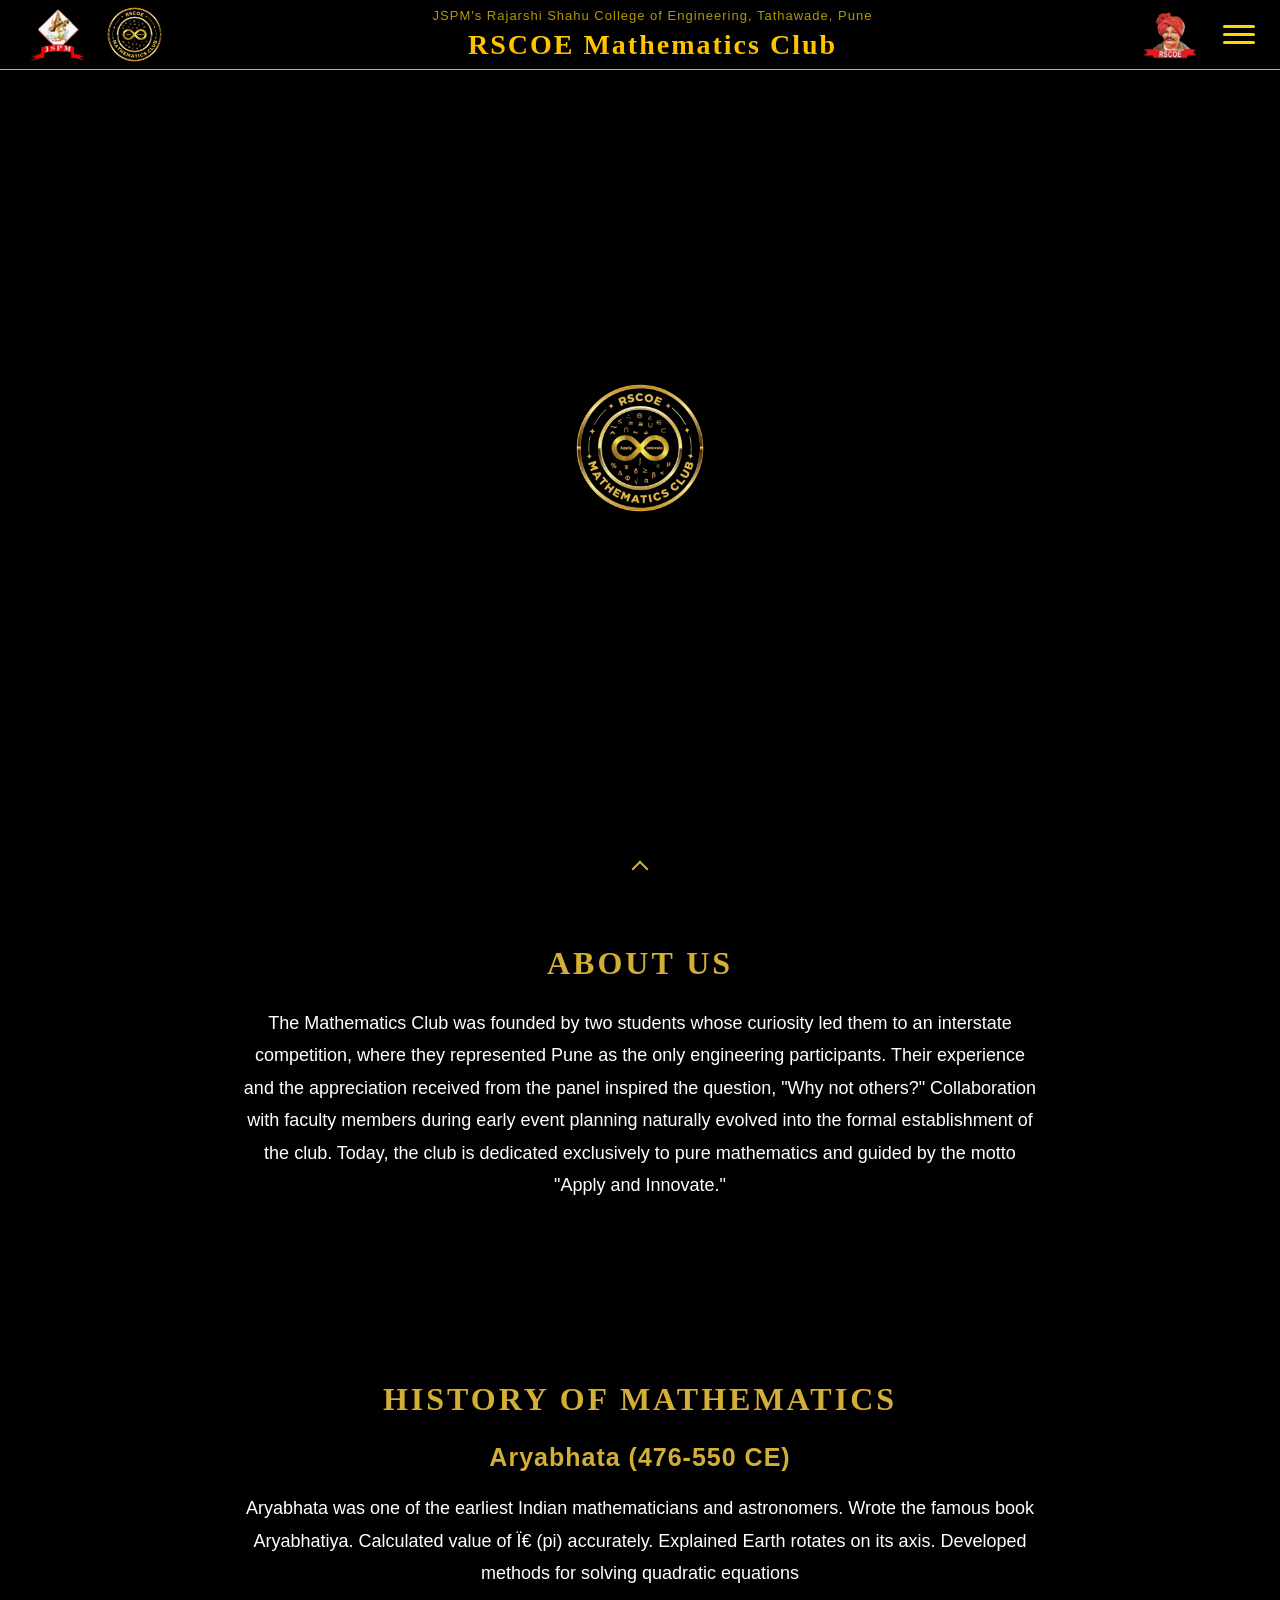
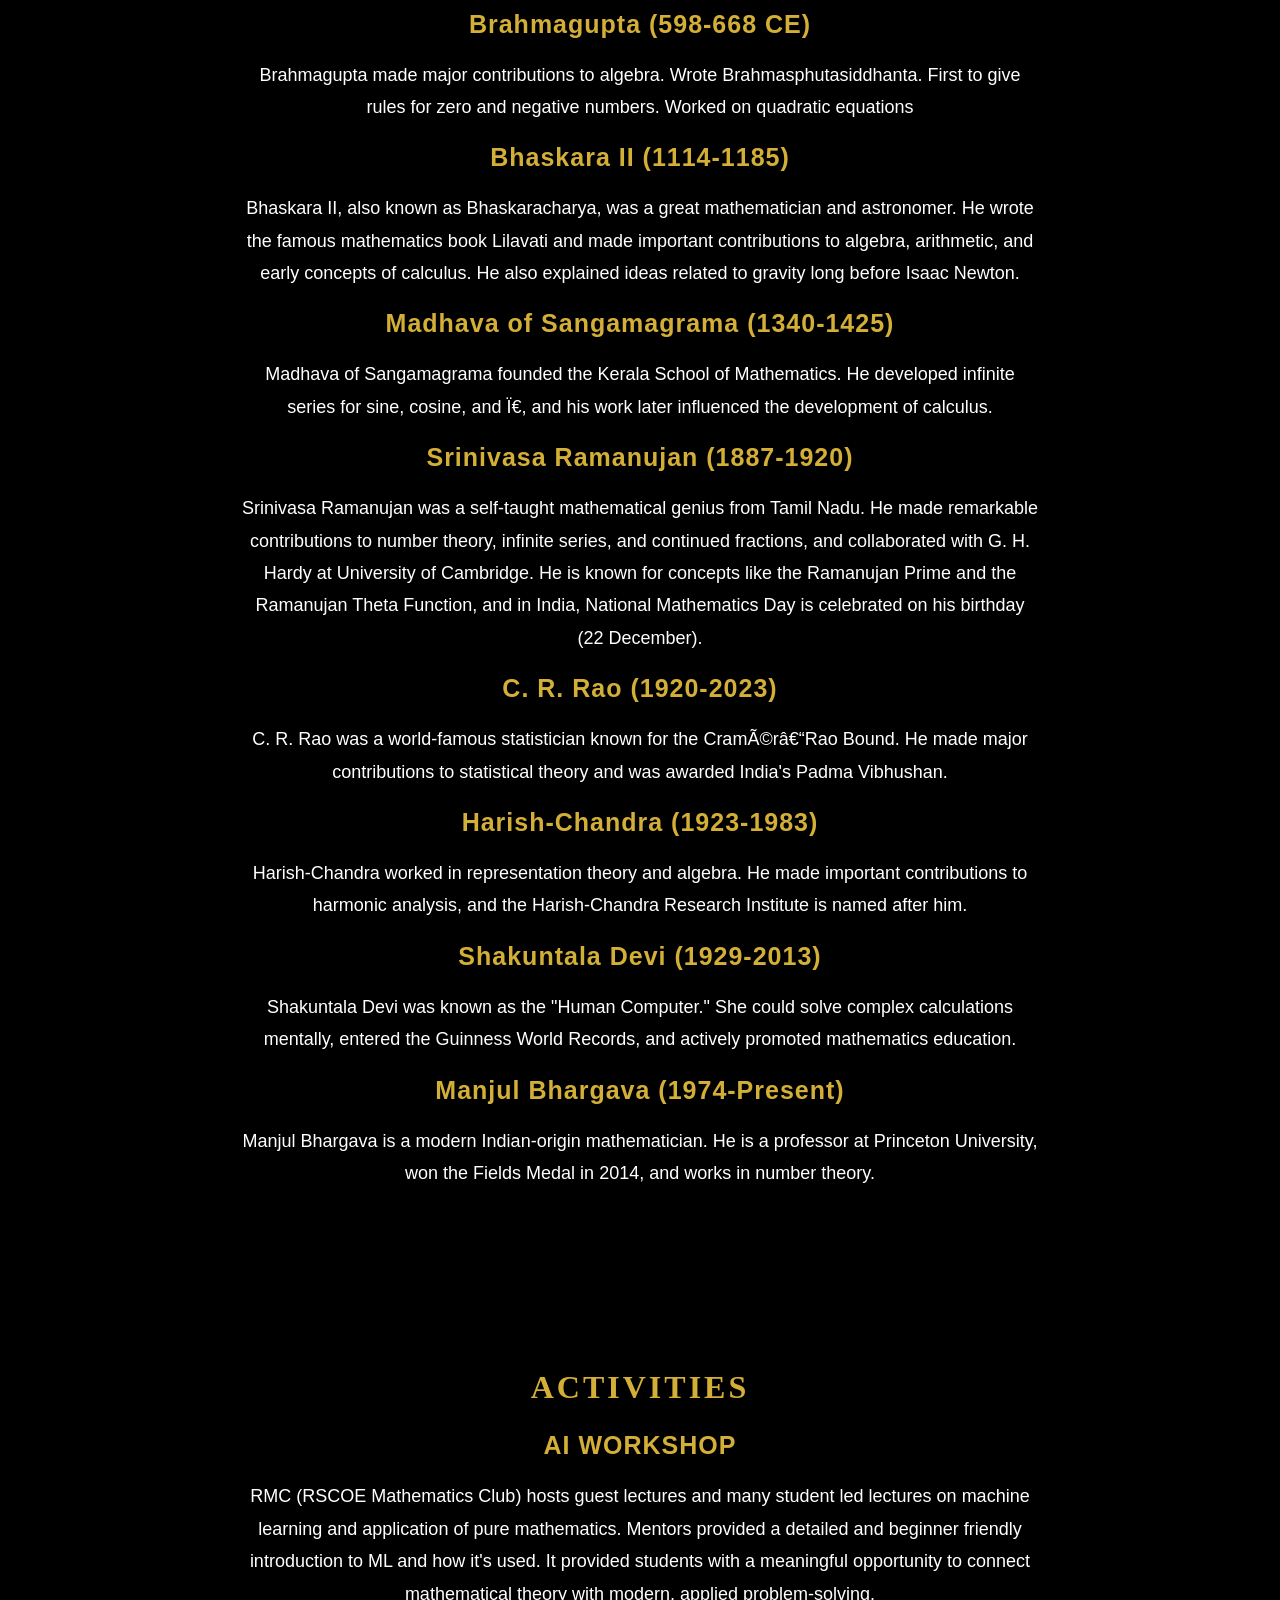
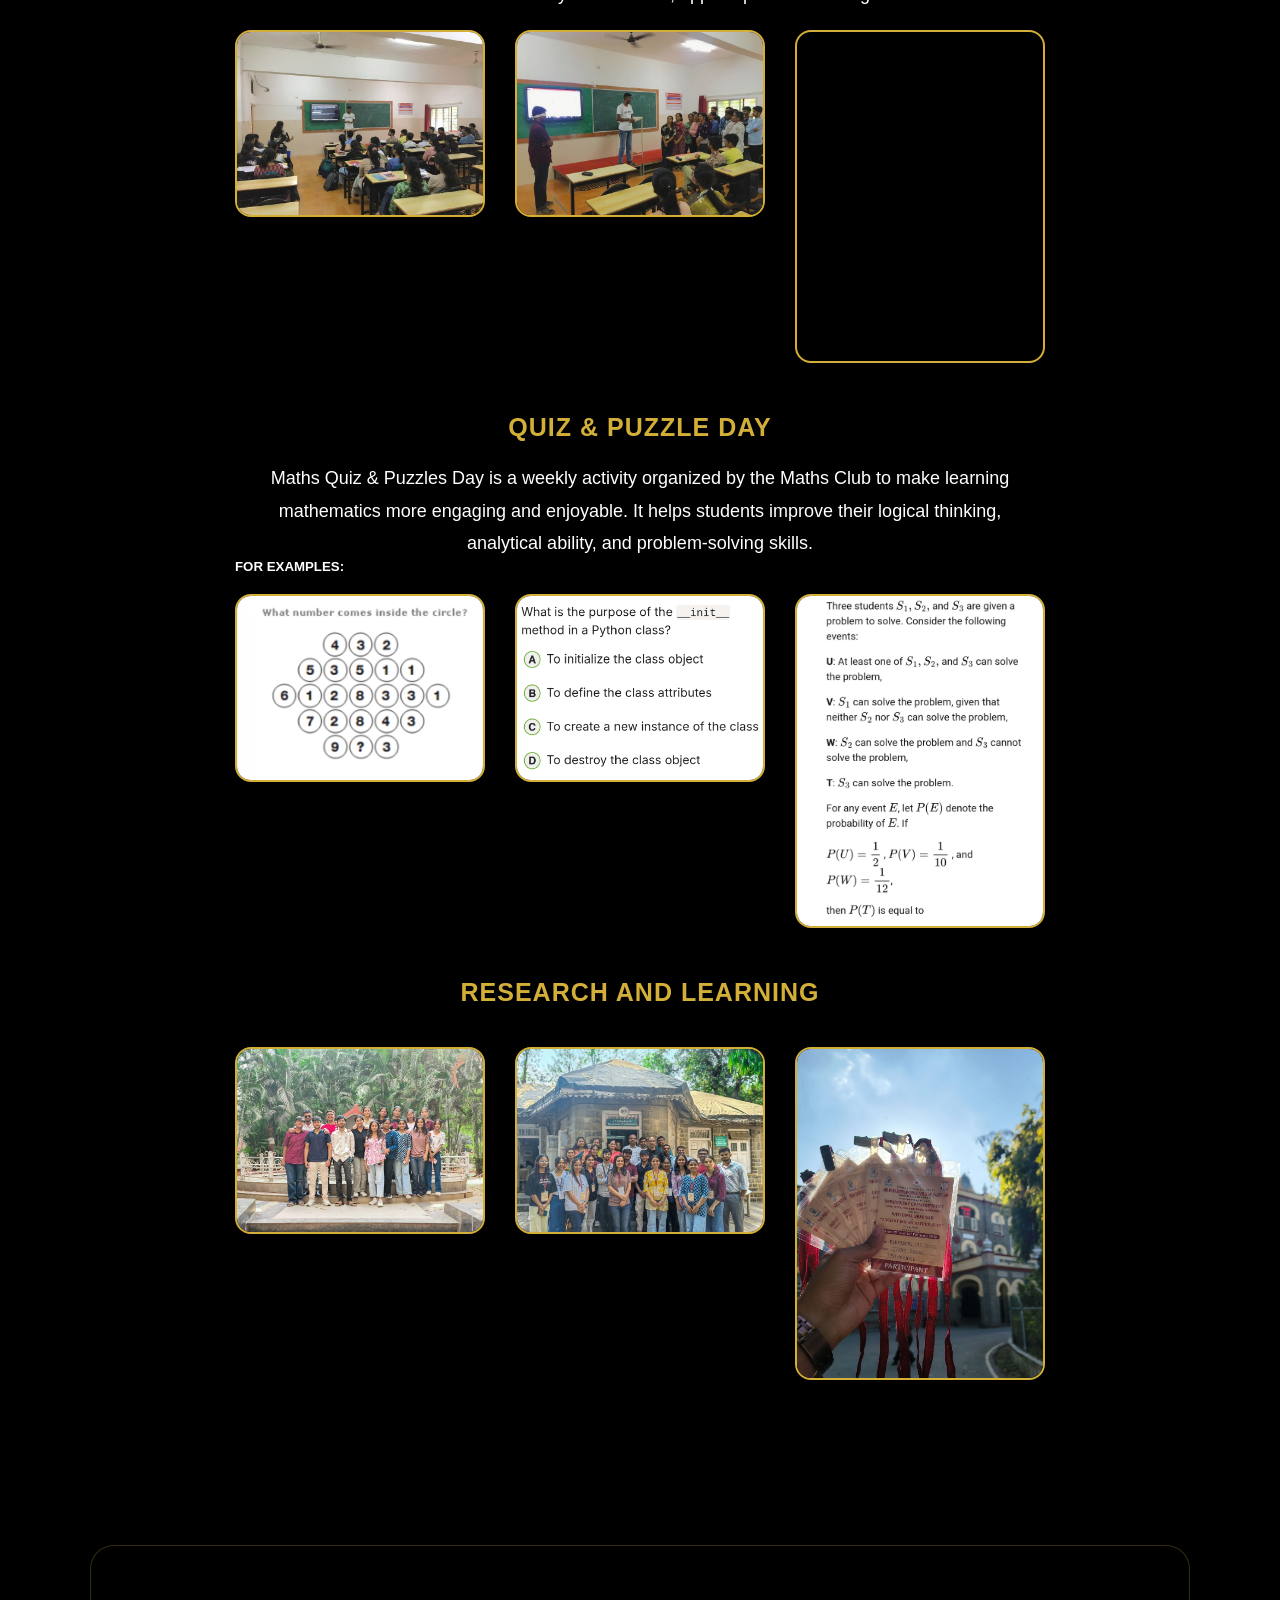
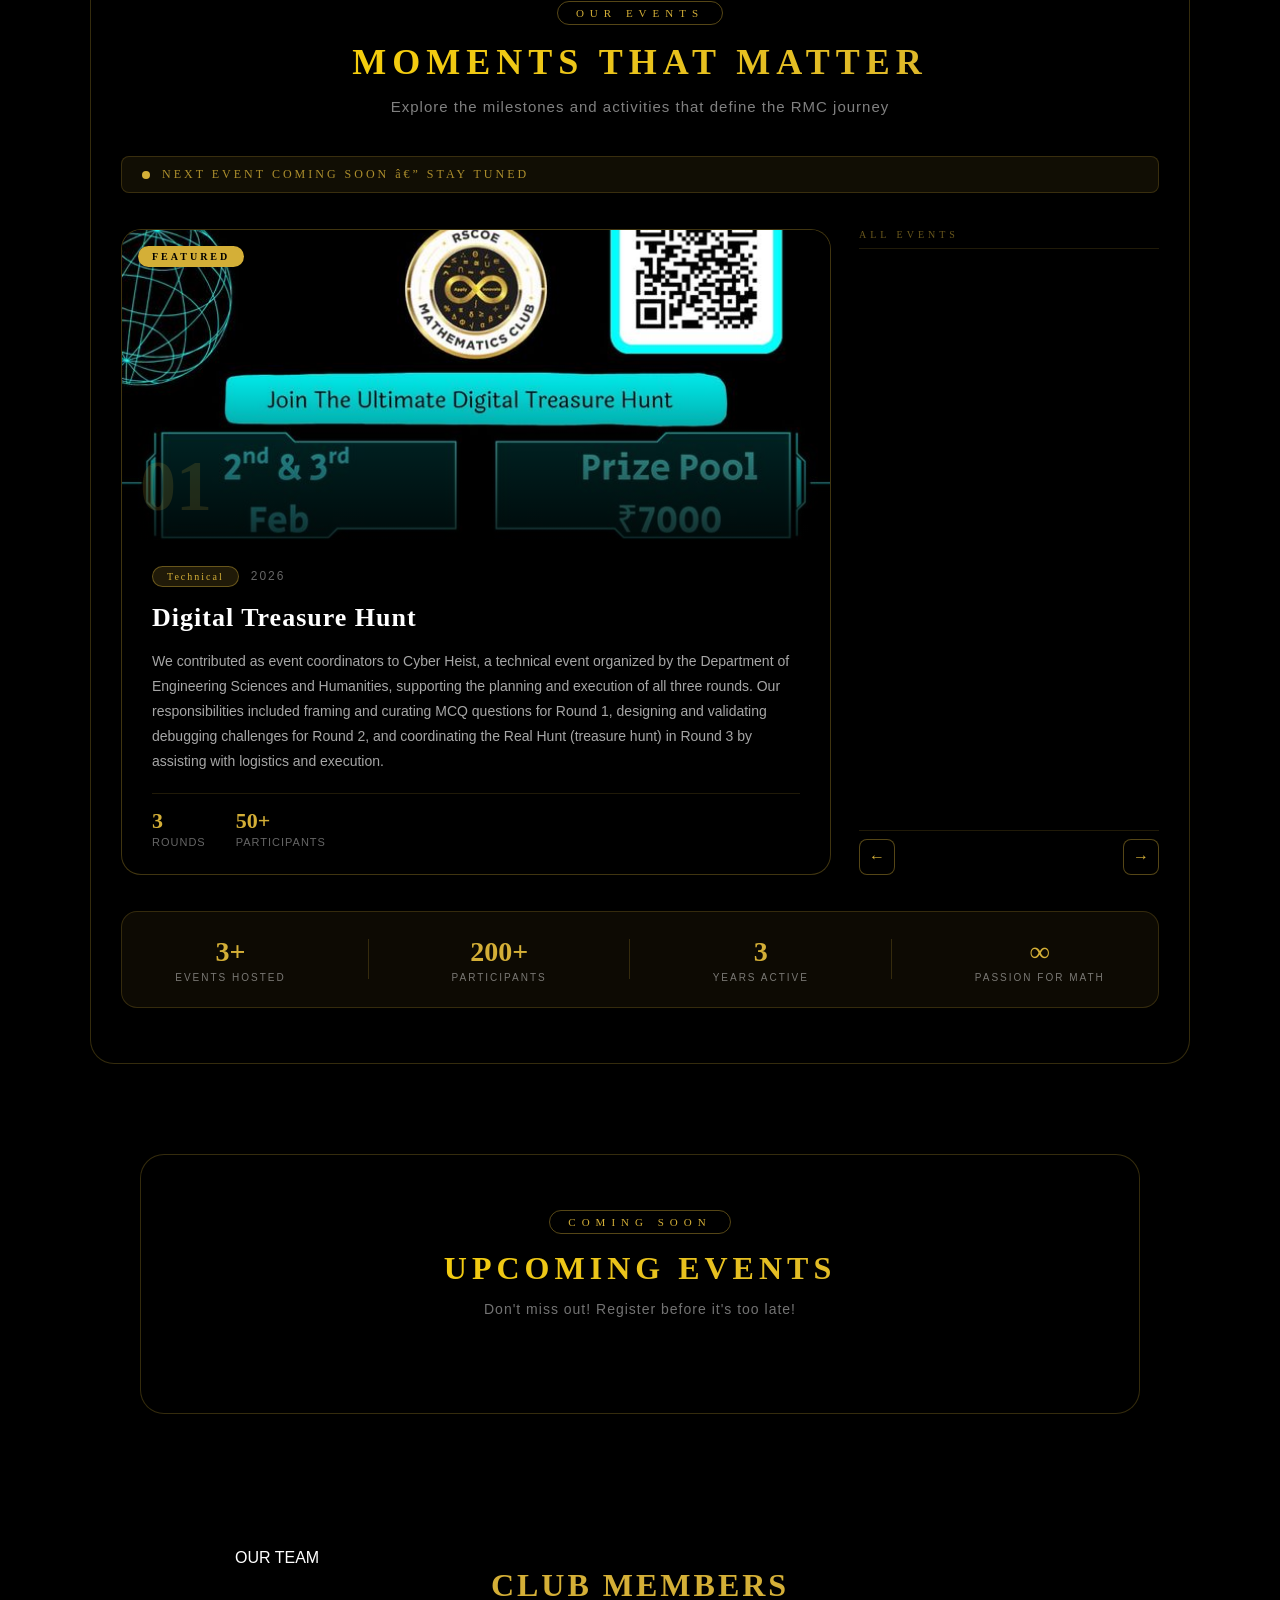
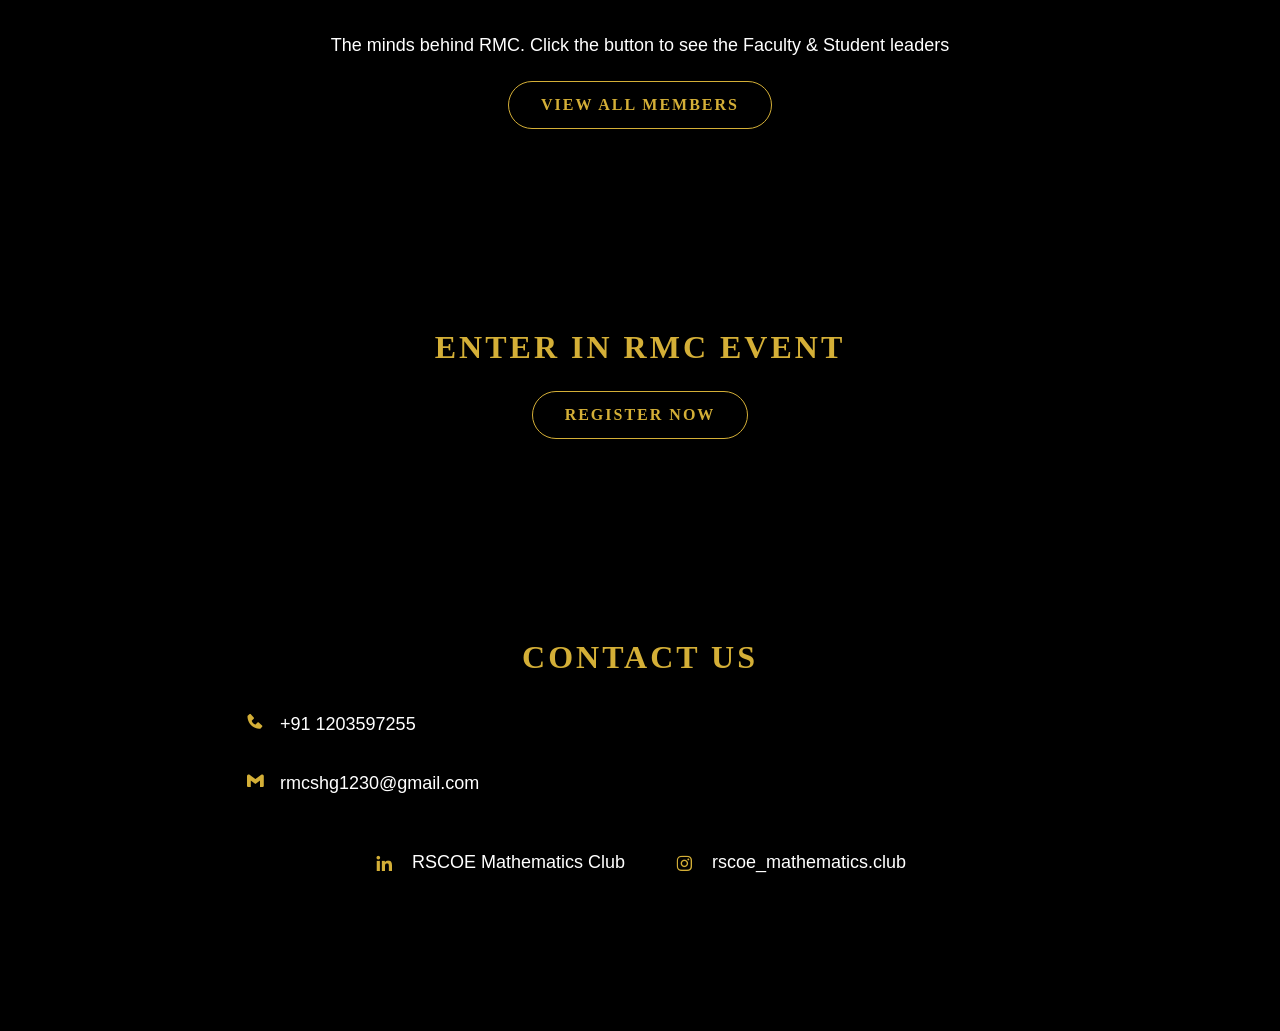
==== commit f0b94b9d: "Swap LinkedIn and Instagram icons in social links" ====
--- a/index.html
+++ b/index.html
@@ -239,8 +239,8 @@
                 <a href="tel:+911234567890"><i class='bx bxs-phone'></i> +91 1203597255</a>
                 <a href="mailto:rmcxxx12345@gmail.com"><i class='bx bxl-gmail'></i> rmcshg1230@gmail.com</a>
                 <div class="social-icons">
-                    <a href="https://www.linkedin.com/company/rscoe-mathematics-club/" target="_blank"><i class='bx bxl-instagram'></i> RSCOE Mathematics Club</a>
-                    <a href="https://www.instagram.com/rscoe_mathematics.club?igsh=MTgxMTk3NDJ4aHhoMA==" target="_blank"><i class='bx bxl-linkedin'></i>rscoe_mathematics.club</a>
+                    <a href="https://www.linkedin.com/company/rscoe-mathematics-club/" target="_blank"><i class='bx bxl-linkedin'></i> RSCOE Mathematics Club</a>
+                    <a href="https://www.instagram.com/rscoe_mathematics.club?igsh=MTgxMTk3NDJ4aHhoMA==" target="_blank"><i class='bx bxl-instagram'></i>rscoe_mathematics.club</a>
                 </div>
             </div>
         </section>
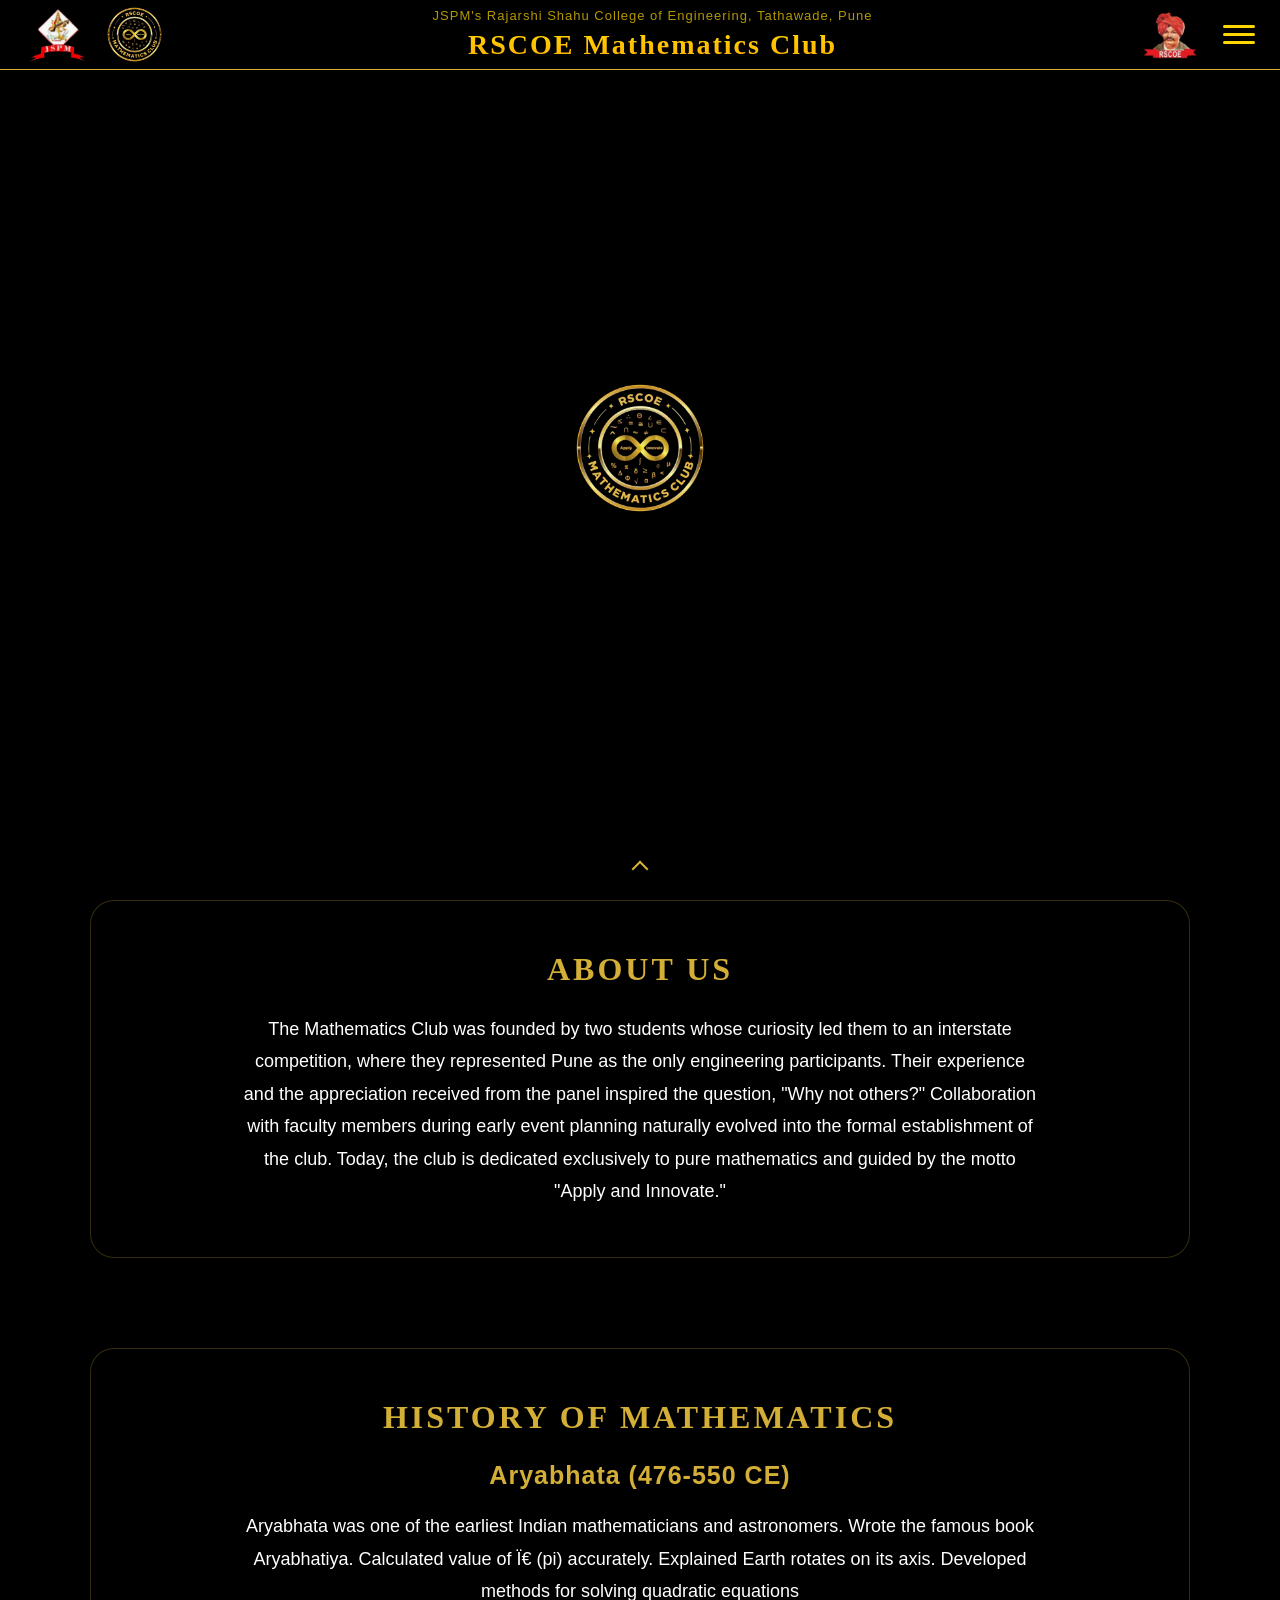
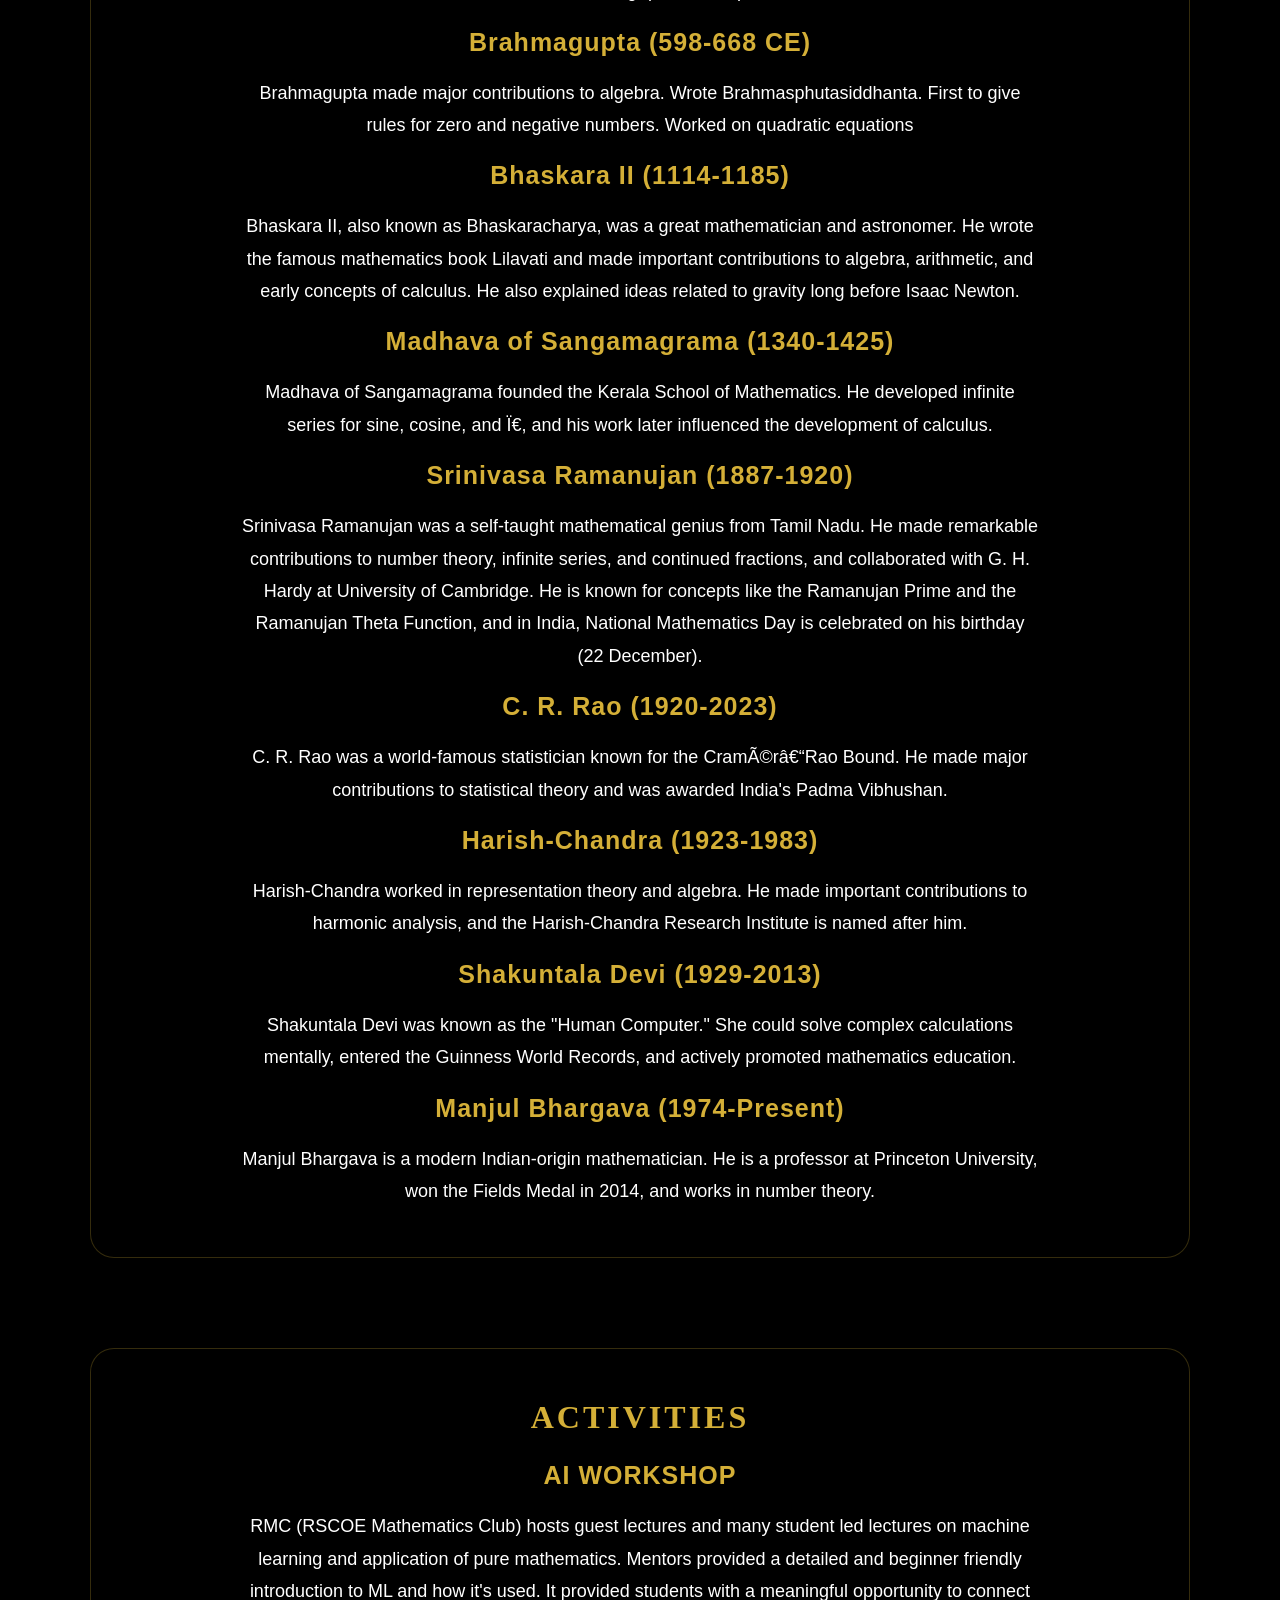
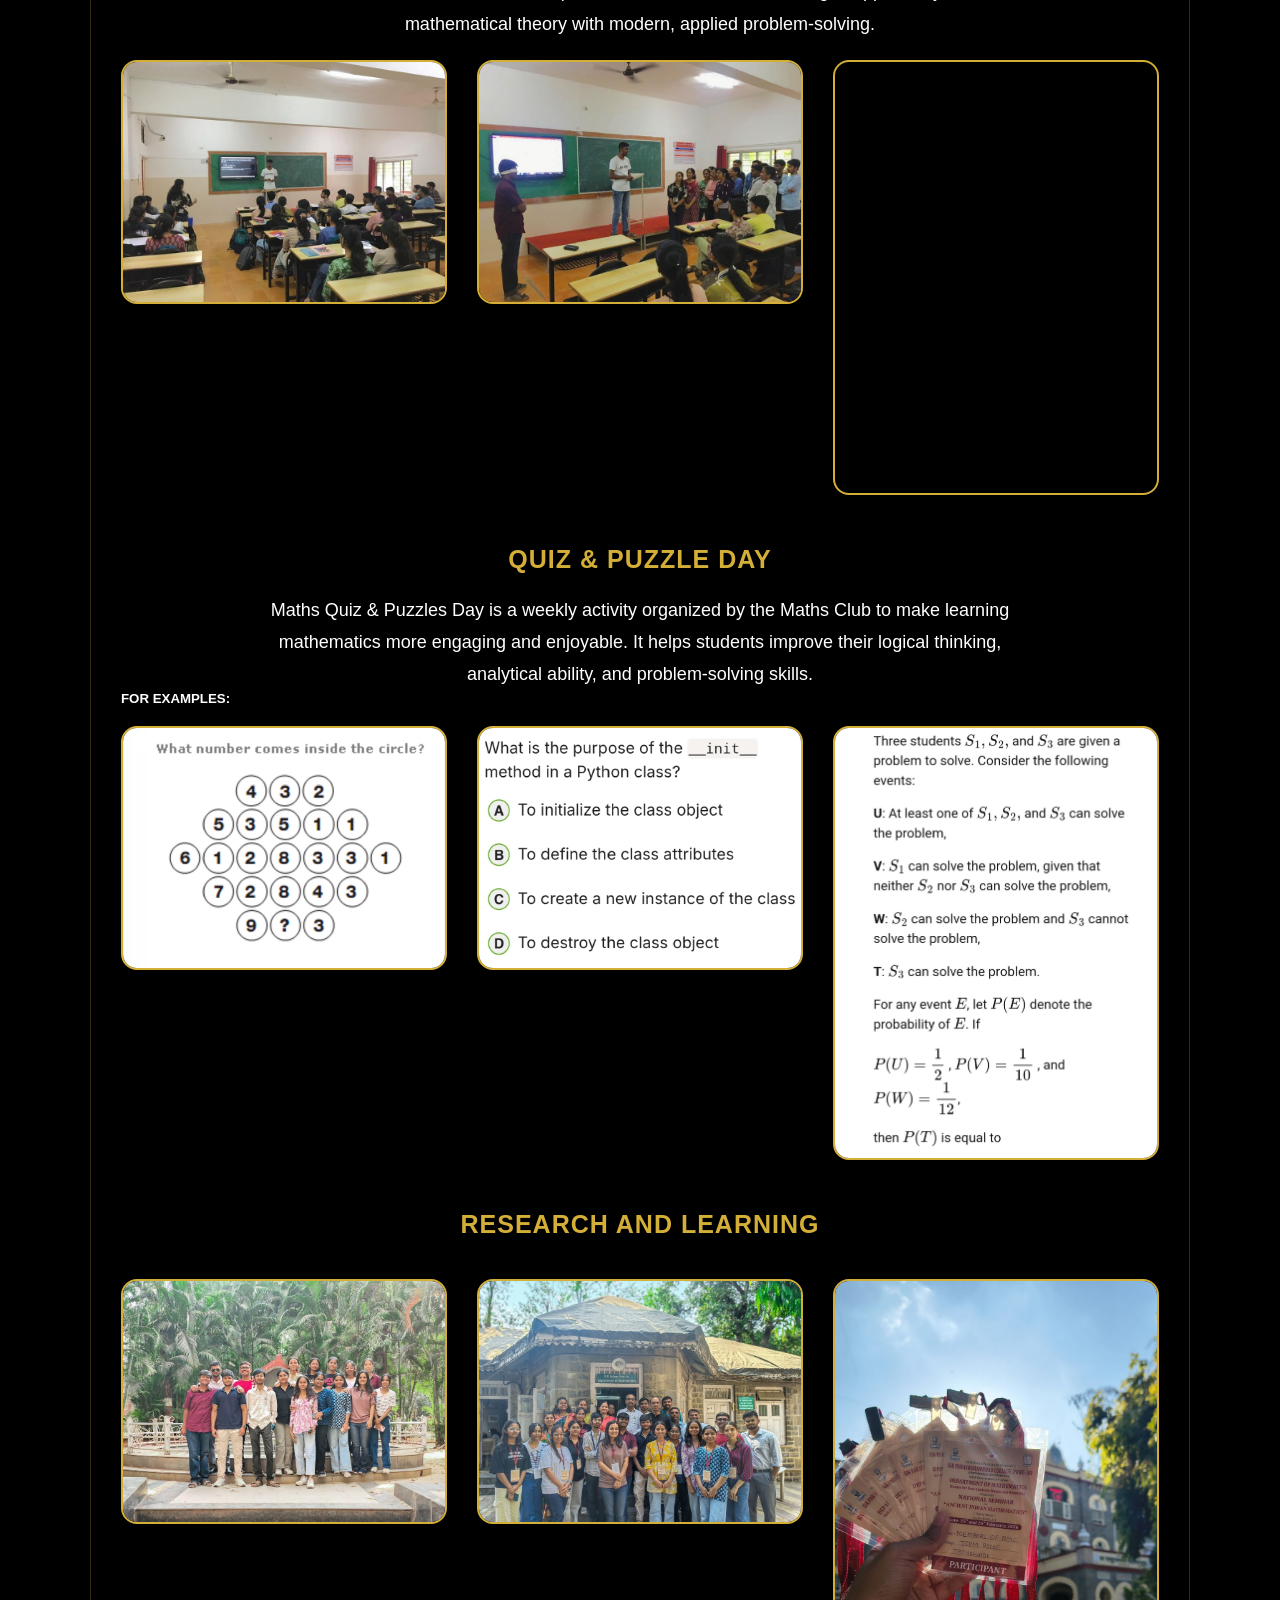
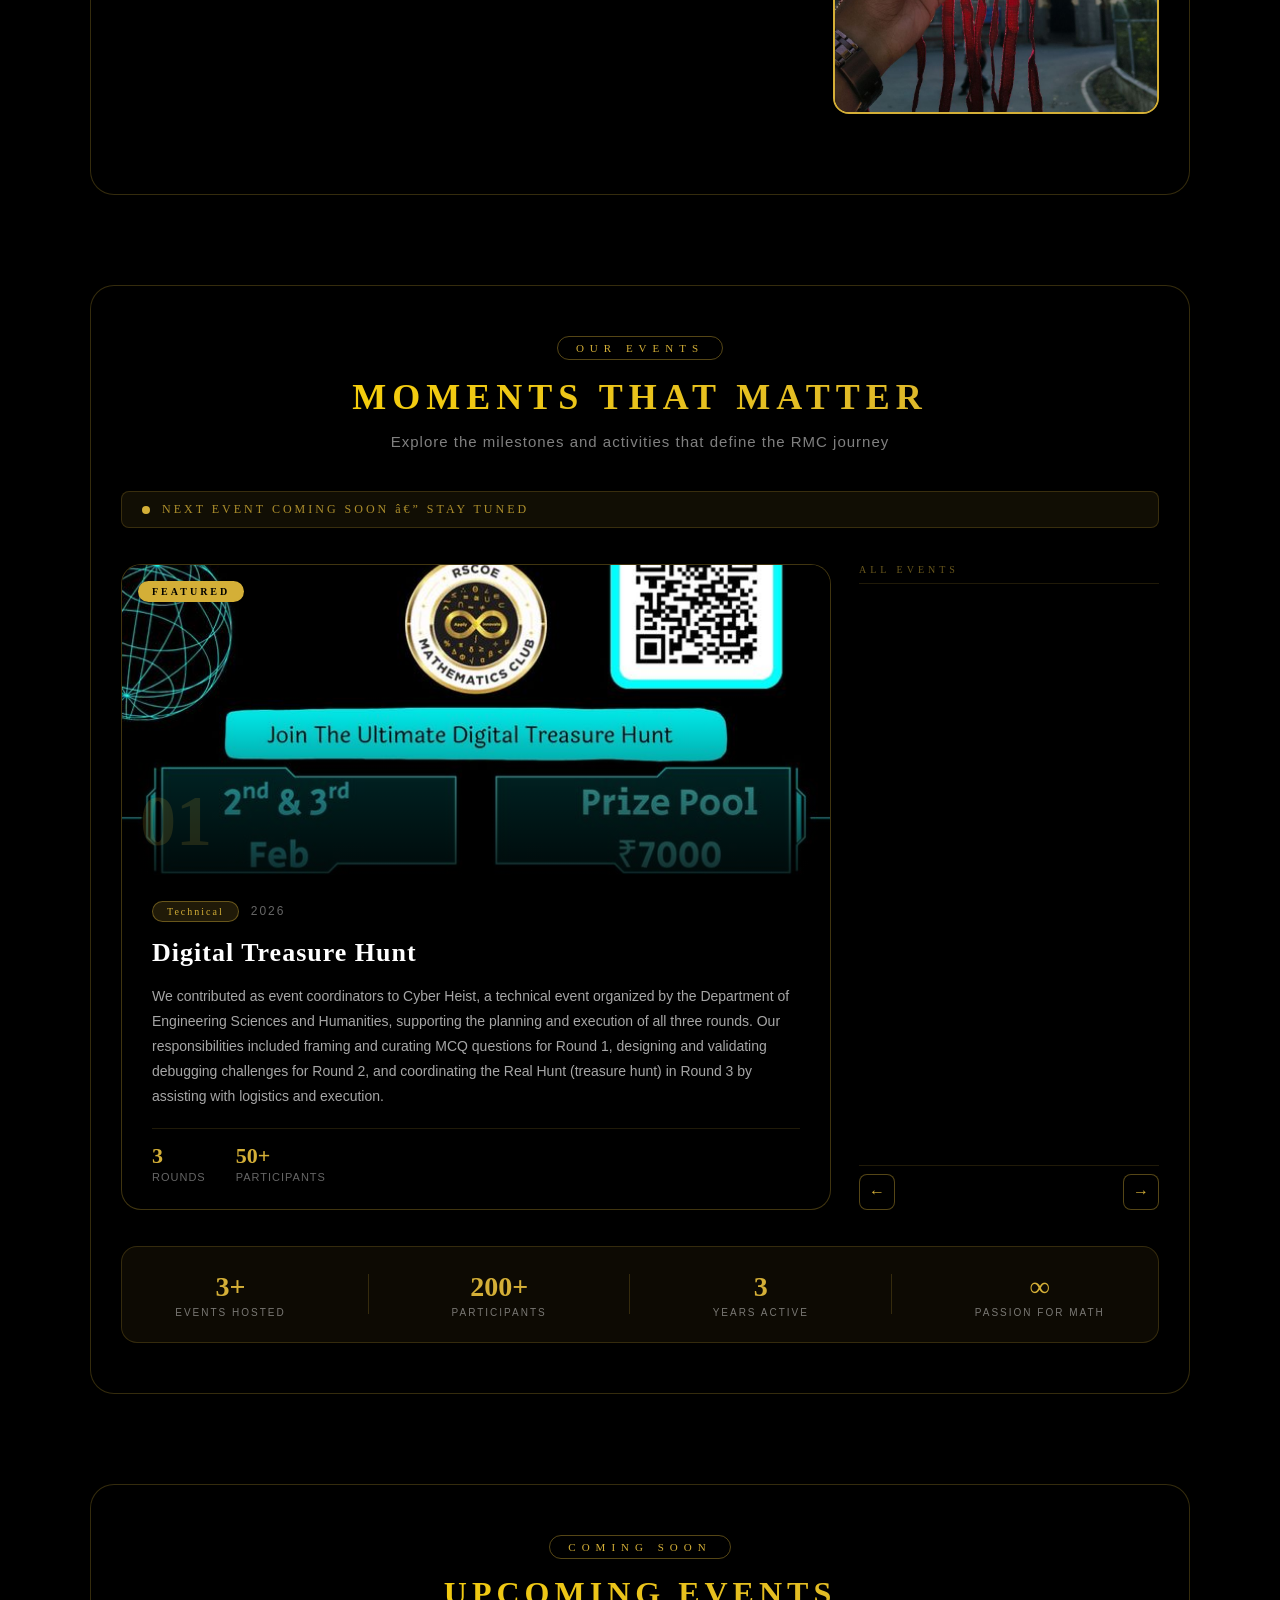
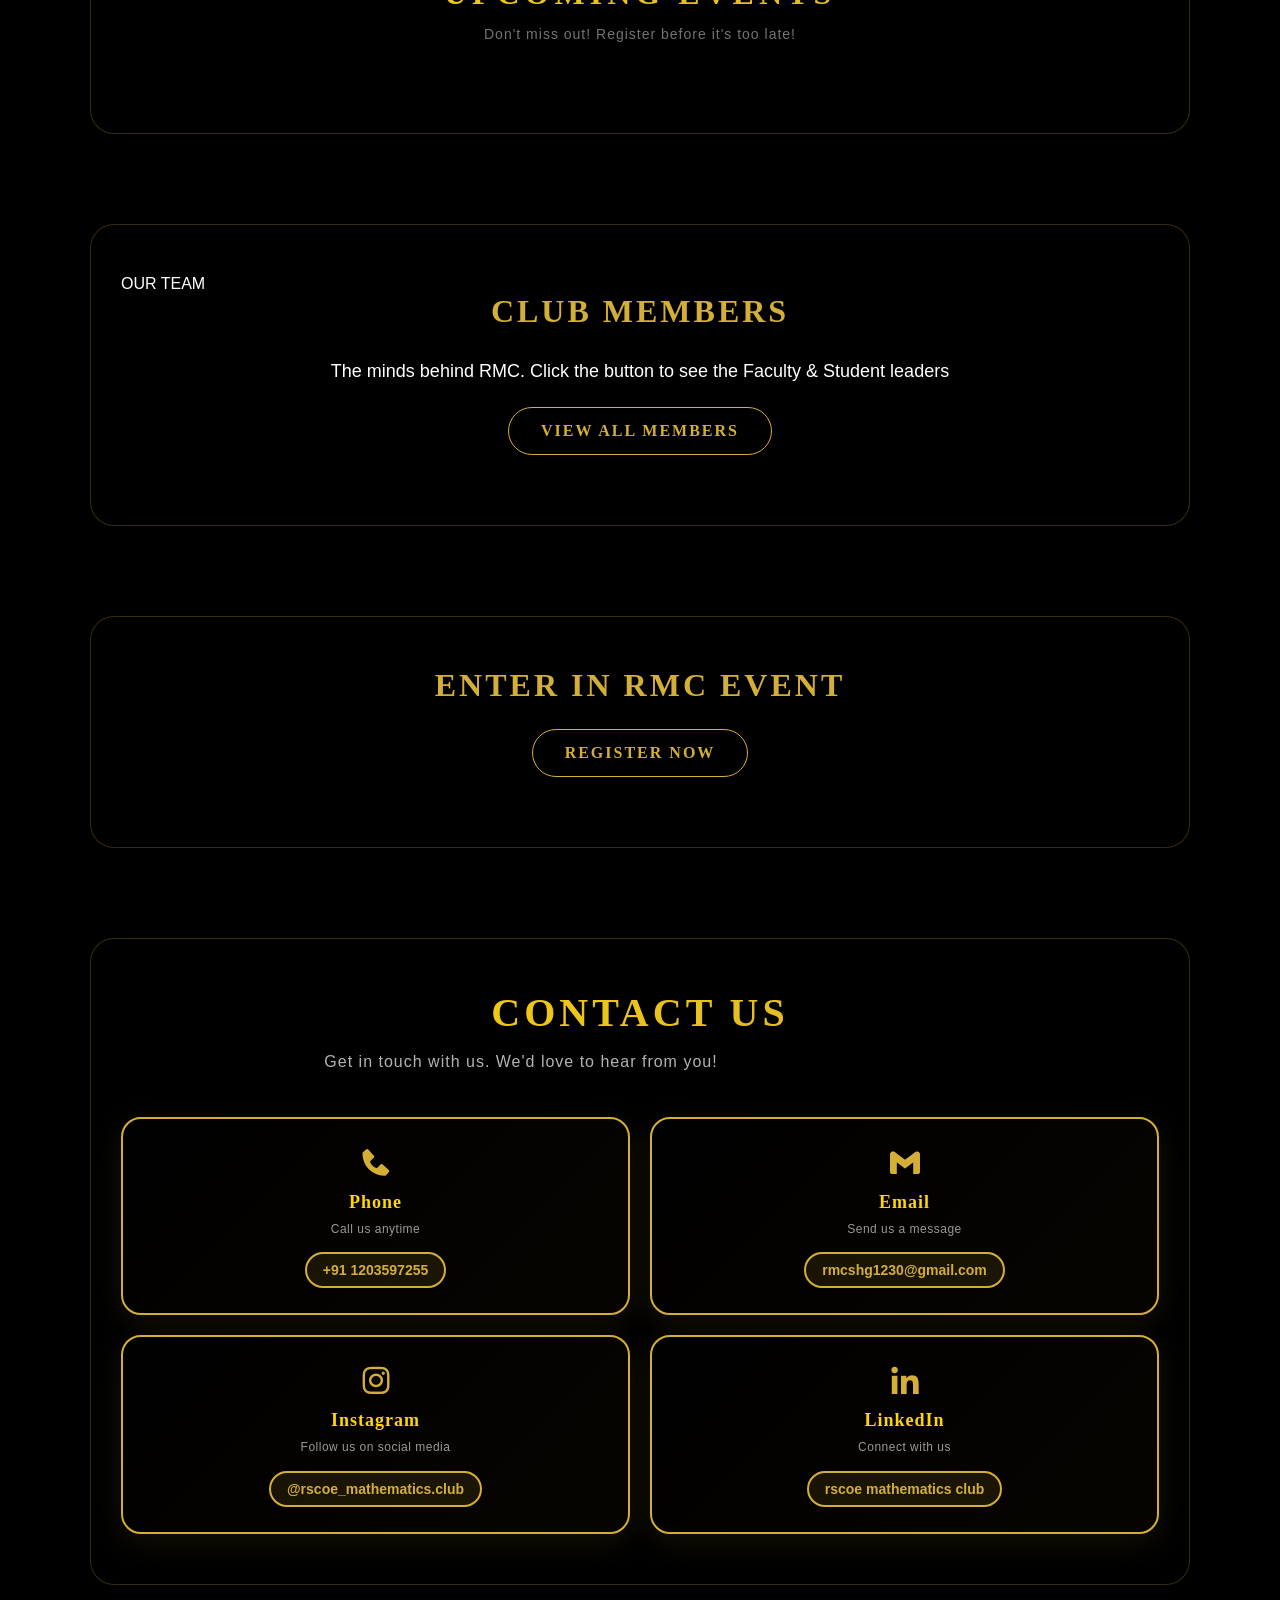
==== commit 14e2c6e3: "Refactor contact section with new cards and header Updated contact section with new layout and conte" ====
--- a/index.html
+++ b/index.html
@@ -1,4 +1,4 @@
-﻿<!DOCTYPE html>
+<!DOCTYPE html>
 <html lang="en">
 <head>
     <meta charset="UTF-8">
@@ -234,13 +234,58 @@
         </section>
 
         <section class="contact-section" id="contact-us">
-            <h2>CONTACT US</h2>
-            <div class="social-box">
-                <a href="tel:+911234567890"><i class='bx bxs-phone'></i> +91 1203597255</a>
-                <a href="mailto:rmcxxx12345@gmail.com"><i class='bx bxl-gmail'></i> rmcshg1230@gmail.com</a>
-                <div class="social-icons">
-                    <a href="https://www.linkedin.com/company/rscoe-mathematics-club/" target="_blank"><i class='bx bxl-linkedin'></i> RSCOE Mathematics Club</a>
-                    <a href="https://www.instagram.com/rscoe_mathematics.club?igsh=MTgxMTk3NDJ4aHhoMA==" target="_blank"><i class='bx bxl-instagram'></i>rscoe_mathematics.club</a>
+            <div class="contact-header">
+                <h2>CONTACT US</h2>
+                <p class="contact-subtitle">Get in touch with us. We'd love to hear from you!</p>
+            </div>
+            
+            <div class="contact-cards-grid">
+                <!-- Phone Card -->
+                <div class="contact-card">
+                    <div class="contact-card-icon">
+                        <i class='bx bxs-phone'></i>
+                    </div>
+                    <h3>Phone</h3>
+                    <p class="contact-card-label">Call us anytime</p>
+                    <a href="tel:+911234567890" class="contact-card-link">
+                        +91 1203597255
+                    </a>
+                </div>
+
+                <!-- Email Card -->
+                <div class="contact-card">
+                    <div class="contact-card-icon">
+                        <i class='bx bxl-gmail'></i>
+                    </div>
+                    <h3>Email</h3>
+                    <p class="contact-card-label">Send us a message</p>
+                    <a href="mailto:rmcshg1230@gmail.com" class="contact-card-link">
+                        rmcshg1230@gmail.com
+                    </a>
+                </div>
+
+                <!-- Instagram Card -->
+                <div class="contact-card">
+                    <div class="contact-card-icon">
+                        <i class='bx bxl-instagram'></i>
+                    </div>
+                    <h3>Instagram</h3>
+                    <p class="contact-card-label">Follow us on social media</p>
+                    <a href="https://www.instagram.com/rscoe_mathematics.club?igsh=MTgxMTk3NDJ4aHhoMA==" target="_blank" class="contact-card-link">
+                        @rscoe_mathematics.club
+                    </a>
+                </div>
+
+                <!-- LinkedIn Card -->
+                <div class="contact-card">
+                    <div class="contact-card-icon">
+                        <i class='bx bxl-linkedin'></i>
+                    </div>
+                    <h3>LinkedIn</h3>
+                    <p class="contact-card-label">Connect with us</p>
+                    <a href="https://www.linkedin.com/company/rscoe-mathematics-club/" target="_blank" class="contact-card-link">
+                        rscoe mathematics club
+                    </a>
                 </div>
             </div>
         </section>
--- a/css/style.css
+++ b/css/style.css
@@ -1,8 +1,8 @@
 /* ===== UPCOMING EVENTS SECTION STYLES ===== */
 .upcoming-section {
-    max-width: 1000px;
+    max-width: 1100px;
     margin: 90px auto;
-    padding: 55px 30px;
+    padding: 50px 30px;
     background: rgba(0,0,0,0.55);
     backdrop-filter: blur(14px);
     border-radius: 24px;
@@ -147,7 +147,10 @@
 .upcoming-placeholder p { font-size: 16px; margin: 0; font-style: italic; }
 
 @media (max-width: 600px) {
-    .upcoming-section { padding: 36px 16px; margin: 60px 15px; }
+    .upcoming-section { 
+        padding: 35px 20px; 
+        margin: 60px 20px; 
+    }
     .upcoming-header h2 { font-size: 22px; }
     .upcoming-cards { grid-template-columns: 1fr; }
 }
@@ -433,14 +436,249 @@
 .activity-section,
 .history-section,
 .contact-section {
-    max-width: 850px;
+    max-width: 1100px;
     margin: 90px auto;
-    padding: 45px 20px;
-    background: rgba(0,0,0,0.45);
-    backdrop-filter: blur(var(--blur, 6px));
-    border-radius: 16px;
-    transition: backdrop-filter 0.3s ease;
+    padding: 50px 30px;
+    background: rgba(0,0,0,0.55);
+    backdrop-filter: blur(10px);
+    border-radius: 24px;
+    border: 1px solid rgba(212,175,55,0.25);
     animation: glow 2.5s infinite alternate;
+}
+
+.contact-header {
+    text-align: center;
+    margin-bottom: 40px;
+}
+
+.contact-section h2 {
+    font-family: 'Cinzel', serif;
+    font-size: 40px;
+    letter-spacing: 4px;
+    color: #d4af37;
+    margin-bottom: 12px;
+    background: linear-gradient(135deg, #FFD700, #d4af37, #FFD700);
+    -webkit-background-clip: text;
+    -webkit-text-fill-color: transparent;
+    background-size: 200% 200%;
+    animation: shimmer 3s infinite linear;
+}
+
+.contact-subtitle {
+    font-size: 16px;
+    color: rgba(255,255,255,0.7);
+    letter-spacing: 1px;
+    margin: 0;
+}
+
+/* Contact Cards Grid */
+.contact-cards-grid {
+    display: grid;
+    grid-template-columns: repeat(2, 1fr);
+    gap: 20px;
+}
+
+/* Contact Card */
+.contact-card {
+    background: linear-gradient(135deg, rgba(0,0,0,0.6) 0%, rgba(20,10,0,0.4) 100%);
+    border: 2px solid #d4af37;
+    border-radius: 20px;
+    padding: 25px 20px;
+    text-align: center;
+    transition: all 0.4s cubic-bezier(0.34, 1.56, 0.64, 1);
+    position: relative;
+    overflow: hidden;
+    box-shadow: 0 8px 32px rgba(212,175,55,0.1);
+    backdrop-filter: blur(2px);
+}
+
+.contact-card::before {
+    content: '';
+    position: absolute;
+    inset: 0;
+    background: linear-gradient(135deg, rgba(212,175,55,0.1) 0%, rgba(212,175,55,0) 100%);
+    opacity: 0;
+    transition: opacity 0.4s ease;
+    pointer-events: none;
+}
+
+.contact-card:hover {
+    transform: translateY(-15px) scale(1.02);
+    background: linear-gradient(135deg, #d4af37 0%, #c99a2e 100%);
+    border-color: #ffd700;
+    box-shadow: 0 20px 40px rgba(212,175,55,0.3);
+    color: #000;
+}
+
+.contact-card:hover::before {
+    opacity: 1;
+}
+
+.contact-card-icon {
+    font-size: 36px;
+    color: #d4af37;
+    margin-bottom: 12px;
+    display: flex;
+    justify-content: center;
+    transition: all 0.4s ease;
+}
+
+.contact-card:hover .contact-card-icon {
+    color: #000;
+    transform: scale(1.15) rotate(-5deg);
+}
+
+.contact-card h3 {
+    font-family: 'Cinzel', serif;
+    font-size: 18px;
+    color: #ffd700;
+    margin-bottom: 6px;
+    letter-spacing: 1px;
+    transition: color 0.4s ease;
+}
+
+.contact-card:hover h3 {
+    color: #000;
+}
+
+.contact-card-label {
+    font-size: 12px;
+    color: rgba(255,255,255,0.6);
+    letter-spacing: 0.5px;
+    margin-bottom: 12px;
+    transition: color 0.4s ease;
+}
+
+.contact-card:hover .contact-card-label {
+    color: rgba(0,0,0,0.6);
+}
+
+.contact-card-link {
+    display: inline-block;
+    font-size: 14px;
+    color: #d4af37;
+    text-decoration: none;
+    font-weight: 600;
+    padding: 8px 16px;
+    border: 2px solid #d4af37;
+    border-radius: 50px;
+    transition: all 0.3s ease;
+    background: rgba(212,175,55,0.1);
+}
+
+.contact-card:hover .contact-card-link {
+    background: rgba(0,0,0,0.3);
+    color: #000;
+    border-color: #000;
+}
+
+/* Responsive Design */
+@media (max-width: 900px) {
+    .contact-section {
+        padding: 45px 25px;
+        margin: 70px auto;
+    }
+
+    .contact-section h2 {
+        font-size: 32px;
+    }
+
+    .contact-cards-grid {
+        grid-template-columns: repeat(2, 1fr);
+        gap: 18px;
+    }
+
+    .contact-card {
+        padding: 22px 18px;
+    }
+}
+
+@media (max-width: 768px) {
+    .contact-section {
+        padding: 35px 20px;
+        margin: 60px auto;
+        border-radius: 20px;
+    }
+
+    .contact-section h2 {
+        font-size: 28px;
+        letter-spacing: 2px;
+    }
+
+    .contact-subtitle {
+        font-size: 14px;
+    }
+
+    .contact-header {
+        margin-bottom: 30px;
+    }
+
+    .contact-cards-grid {
+        grid-template-columns: 1fr;
+        gap: 16px;
+    }
+
+    .contact-card {
+        padding: 20px 16px;
+    }
+
+    .contact-card-icon {
+        font-size: 32px;
+    }
+
+    .contact-card h3 {
+        font-size: 16px;
+    }
+}
+
+@media (max-width: 600px) {
+    .contact-section {
+        padding: 25px 16px;
+        margin: 50px 16px;
+    }
+
+    .contact-section h2 {
+        font-size: 22px;
+        letter-spacing: 1px;
+    }
+
+    .contact-subtitle {
+        font-size: 12px;
+    }
+
+    .contact-header {
+        margin-bottom: 25px;
+    }
+
+    .contact-cards-grid {
+        grid-template-columns: 1fr;
+        gap: 14px;
+    }
+
+    .contact-card {
+        padding: 18px 14px;
+        border-radius: 16px;
+    }
+
+    .contact-card-icon {
+        font-size: 28px;
+        margin-bottom: 10px;
+    }
+
+    .contact-card h3 {
+        font-size: 15px;
+        margin-bottom: 5px;
+    }
+
+    .contact-card-label {
+        font-size: 11px;
+        margin-bottom: 10px;
+    }
+
+    .contact-card-link {
+        font-size: 13px;
+        padding: 6px 14px;
+    }
 }
 
 @keyframes glow {
@@ -455,8 +693,8 @@
     display: grid;
     grid-template-columns: repeat(auto-fit, minmax(220px, 1fr));
     gap: 30px;
-    max-width: 900px;
-    margin: auto;
+    max-width: 100%;
+    margin: 0 auto;
 }
 
 .activity-card1 {
@@ -511,7 +749,7 @@
 .events-section {
     max-width: 1100px;
     margin: 90px auto;
-    padding: 55px 30px;
+    padding: 50px 30px;
     background: rgba(0,0,0,0.55);
     backdrop-filter: blur(14px);
     border-radius: 24px;
@@ -971,52 +1209,7 @@
     box-shadow: 0 0 20px rgba(212,175,55,0.5);
 }
 
-.social-box a {
-    display: block;
-    margin: 15px 0;
-    font-size: 18px;
-    color: #fff;
-    text-decoration: none;
-    padding: 10px;
-    border-radius: 10px;
-    transition: 0.3s ease;
-}
-
-.social-box a:hover {
-    background: rgba(212,175,55,0.15);
-    color: #d4af37;
-    transform: scale(1.05);
-}
-
-.social-box i {
-    margin-right: 10px;
-    font-size: 20px;
-    color: #d4af37;
-}
-
-.social-icons {
-    margin-top: 25px;
-    display: flex;
-    justify-content: center;
-    gap: 25px;
-}
-
-.social-icons a {
-    display: flex;
-    align-items: center;
-    gap: 8px;
-    color: #fff;
-    font-size: 18px;
-    padding: 8px 12px;
-    border-radius: 8px;
-    transition: 0.3s;
-}
-
-.social-icons a:hover {
-    background: rgba(212,175,55,0.2);
-    color: #d4af37;
-    box-shadow: 0 0 10px rgba(212,175,55,0.6);
-}
+/* Removed old social-box styles - replaced with contact card styles */
 
 /* =============================================
    ANNOUNCEMENT BANNER
@@ -1152,7 +1345,7 @@
 
     .es-divider { display: none; }
 
-    section { padding: 70px 18px; }
+    section { padding: 45px 25px; }
     section h2 { font-size: 26px; }
     section h4 { font-size: 22px; }
     section p  { font-size: 18px; }
@@ -1165,12 +1358,13 @@
     .college-logo-right { width: 38px; }
     .logos-right        { gap: 8px; margin-right: 50px; }
 
-    .events-section { padding: 36px 16px; margin: 60px 15px; }
+    .events-section { padding: 35px 20px; margin: 60px 20px; }
+    .upcoming-section { padding: 35px 20px; margin: 60px 20px; }
     .events-header h2 { font-size: 24px; }
     .event-featured-title { font-size: 20px; }
     .event-featured-desc  { font-size: 13px; }
 
-    section { padding: 60px 15px; }
+    section { padding: 35px 20px; margin: 60px 20px; }
     section h2 { font-size: 22px; }
     section h4 { font-size: 19px; }
     section p  { font-size: 16px; }
@@ -1180,7 +1374,7 @@
     .register-section,
     .activity-section,
     .history-section,
-    .contact-section { margin: 80px 15px; padding: 40px 20px; }
+    .contact-section { margin: 60px 20px; padding: 35px 20px; }
 }
 
 @media (min-width: 769px) and (max-width: 1024px) {
@@ -1194,6 +1388,15 @@
     .menu-icon span { width: 26px; height: 3px; }
 
     .events-arena { grid-template-columns: 1fr 260px; }
+
+    .about-section,
+    .members-section,
+    .register-section,
+    .activity-section,
+    .history-section,
+    .contact-section,
+    .events-section,
+    .upcoming-section { padding: 45px 25px; margin: 80px auto; }
 }
 
 @media (min-width: 1024px) {
